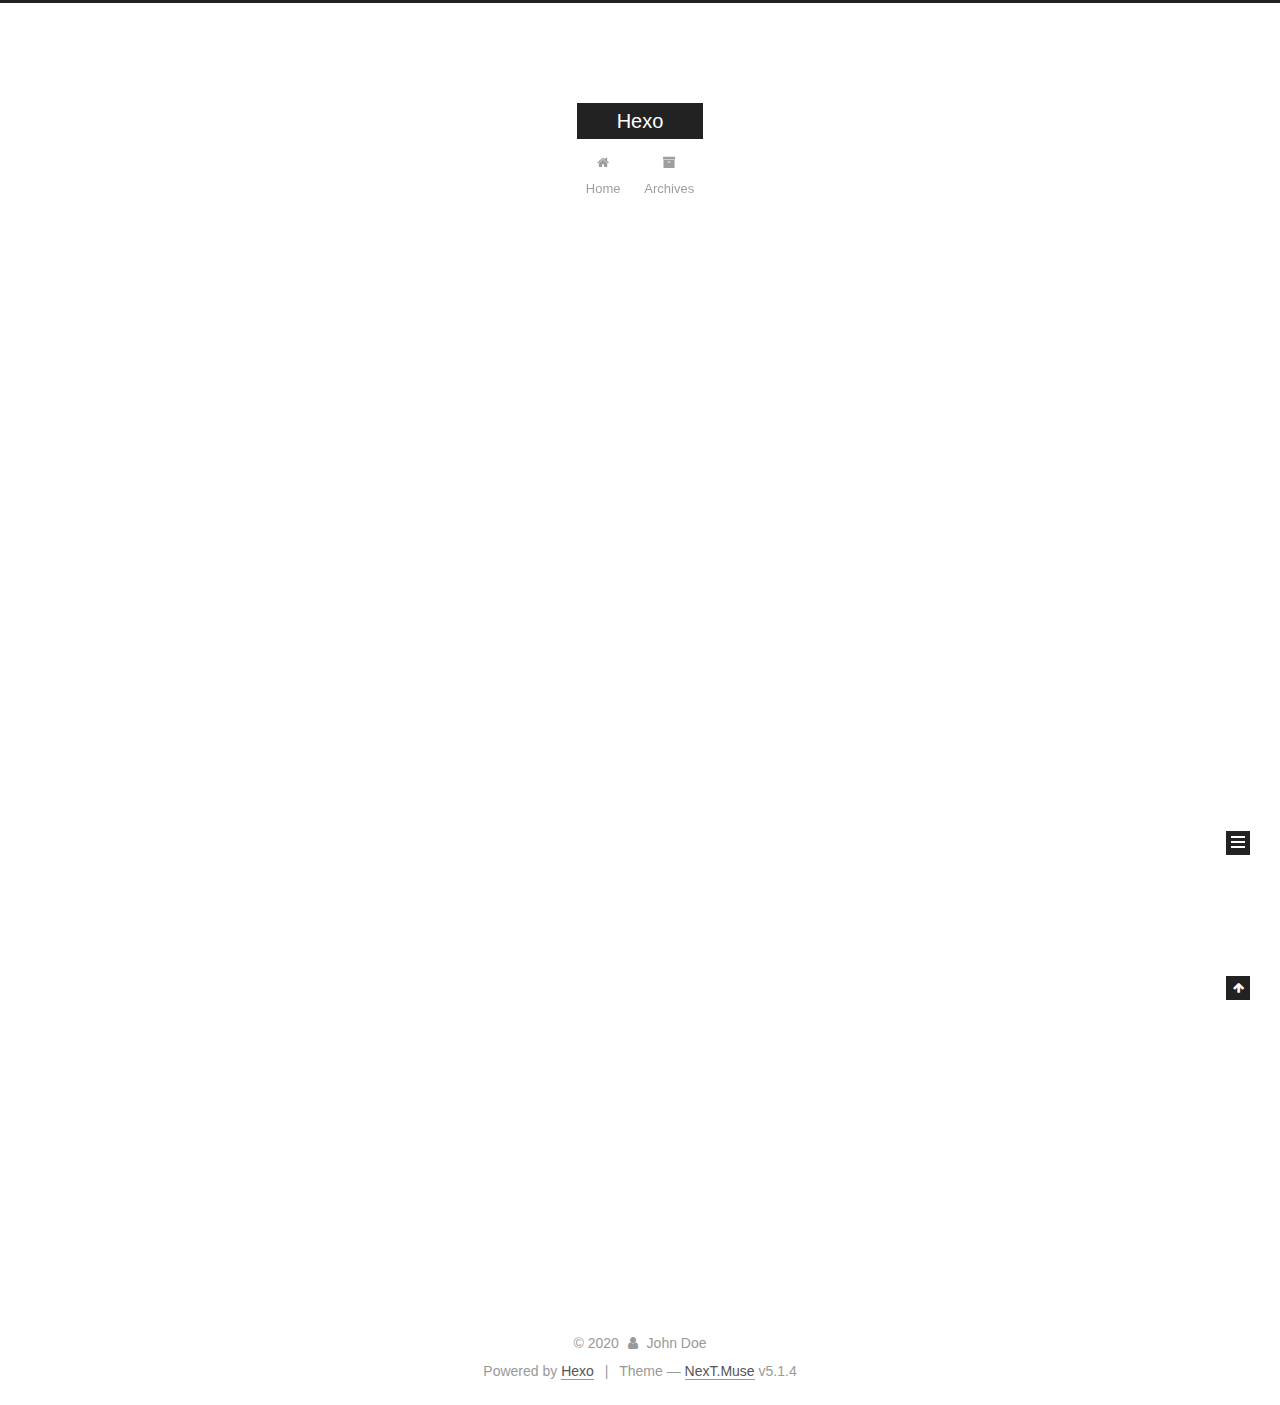
==== index.html @ 18146fee "Site updated: 2020-02-07 16:08:58" ====
<!DOCTYPE html>



  


<html class="theme-next muse use-motion" lang="en">
<head>
  <meta charset="UTF-8"/>
<meta http-equiv="X-UA-Compatible" content="IE=edge" />
<meta name="viewport" content="width=device-width, initial-scale=1, maximum-scale=1"/>
<meta name="theme-color" content="#222">









<meta http-equiv="Cache-Control" content="no-transform" />
<meta http-equiv="Cache-Control" content="no-siteapp" />
















  
  
  <link href="/lib/fancybox/source/jquery.fancybox.css?v=2.1.5" rel="stylesheet" type="text/css" />







<link href="/lib/font-awesome/css/font-awesome.min.css?v=4.6.2" rel="stylesheet" type="text/css" />

<link href="/css/main.css?v=5.1.4" rel="stylesheet" type="text/css" />


  <link rel="apple-touch-icon" sizes="180x180" href="/images/apple-touch-icon-next.png?v=5.1.4">


  <link rel="icon" type="image/png" sizes="32x32" href="/images/favicon-32x32-next.png?v=5.1.4">


  <link rel="icon" type="image/png" sizes="16x16" href="/images/favicon-16x16-next.png?v=5.1.4">


  <link rel="mask-icon" href="/images/logo.svg?v=5.1.4" color="#222">





  <meta name="keywords" content="Hexo, NexT" />










<meta property="og:type" content="website">
<meta property="og:title" content="Hexo">
<meta property="og:url" content="http://yoursite.com/index.html">
<meta property="og:site_name" content="Hexo">
<meta property="og:locale" content="en_US">
<meta property="article:author" content="John Doe">
<meta name="twitter:card" content="summary">



<script type="text/javascript" id="hexo.configurations">
  var NexT = window.NexT || {};
  var CONFIG = {
    root: '/',
    scheme: 'Muse',
    version: '5.1.4',
    sidebar: {"position":"left","display":"post","offset":12,"b2t":false,"scrollpercent":false,"onmobile":false},
    fancybox: true,
    tabs: true,
    motion: {"enable":true,"async":false,"transition":{"post_block":"fadeIn","post_header":"slideDownIn","post_body":"slideDownIn","coll_header":"slideLeftIn","sidebar":"slideUpIn"}},
    duoshuo: {
      userId: '0',
      author: 'Author'
    },
    algolia: {
      applicationID: '',
      apiKey: '',
      indexName: '',
      hits: {"per_page":10},
      labels: {"input_placeholder":"Search for Posts","hits_empty":"We didn't find any results for the search: ${query}","hits_stats":"${hits} results found in ${time} ms"}
    }
  };
</script>



  <link rel="canonical" href="http://yoursite.com/"/>





  <title>Hexo</title>
  








<meta name="generator" content="Hexo 4.2.0"></head>

<body itemscope itemtype="http://schema.org/WebPage" lang="en">

  
  
    
  

  <div class="container sidebar-position-left 
  page-home">
    <div class="headband"></div>

    <header id="header" class="header" itemscope itemtype="http://schema.org/WPHeader">
      <div class="header-inner"><div class="site-brand-wrapper">
  <div class="site-meta ">
    

    <div class="custom-logo-site-title">
      <a href="/"  class="brand" rel="start">
        <span class="logo-line-before"><i></i></span>
        <span class="site-title">Hexo</span>
        <span class="logo-line-after"><i></i></span>
      </a>
    </div>
      
        <p class="site-subtitle"></p>
      
  </div>

  <div class="site-nav-toggle">
    <button>
      <span class="btn-bar"></span>
      <span class="btn-bar"></span>
      <span class="btn-bar"></span>
    </button>
  </div>
</div>

<nav class="site-nav">
  

  
    <ul id="menu" class="menu">
      
        
        <li class="menu-item menu-item-home">
          <a href="/%20" rel="section">
            
              <i class="menu-item-icon fa fa-fw fa-home"></i> <br />
            
            Home
          </a>
        </li>
      
        
        <li class="menu-item menu-item-archives">
          <a href="/archives/%20" rel="section">
            
              <i class="menu-item-icon fa fa-fw fa-archive"></i> <br />
            
            Archives
          </a>
        </li>
      

      
    </ul>
  

  
</nav>



 </div>
    </header>

    <main id="main" class="main">
      <div class="main-inner">
        <div class="content-wrap">
          <div id="content" class="content">
            
  <section id="posts" class="posts-expand">
    
      

  

  
  
  

  <article class="post post-type-normal" itemscope itemtype="http://schema.org/Article">
  
  
  
  <div class="post-block">
    <link itemprop="mainEntityOfPage" href="http://yoursite.com/2020/02/07/hello-world/">

    <span hidden itemprop="author" itemscope itemtype="http://schema.org/Person">
      <meta itemprop="name" content="John Doe">
      <meta itemprop="description" content="">
      <meta itemprop="image" content="/images/avatar.gif">
    </span>

    <span hidden itemprop="publisher" itemscope itemtype="http://schema.org/Organization">
      <meta itemprop="name" content="Hexo">
    </span>

    
      <header class="post-header">

        
        
          <h1 class="post-title" itemprop="name headline">
                
                <a class="post-title-link" href="/2020/02/07/hello-world/" itemprop="url">Hello World</a></h1>
        

        <div class="post-meta">
          <span class="post-time">
            
              <span class="post-meta-item-icon">
                <i class="fa fa-calendar-o"></i>
              </span>
              
                <span class="post-meta-item-text">Posted on</span>
              
              <time title="Post created" itemprop="dateCreated datePublished" datetime="2020-02-07T15:46:37+08:00">
                2020-02-07
              </time>
            

            

            
          </span>

          

          
            
          

          
          

          

          

          

        </div>
      </header>
    

    
    
    
    <div class="post-body" itemprop="articleBody">

      
      

      
        
          
            <p>Welcome to <a href="https://hexo.io/" target="_blank" rel="noopener">Hexo</a>! This is your very first post. Check <a href="https://hexo.io/docs/" target="_blank" rel="noopener">documentation</a> for more info. If you get any problems when using Hexo, you can find the answer in <a href="https://hexo.io/docs/troubleshooting.html" target="_blank" rel="noopener">troubleshooting</a> or you can ask me on <a href="https://github.com/hexojs/hexo/issues" target="_blank" rel="noopener">GitHub</a>.</p>
<h2 id="Quick-Start"><a href="#Quick-Start" class="headerlink" title="Quick Start"></a>Quick Start</h2><h3 id="Create-a-new-post"><a href="#Create-a-new-post" class="headerlink" title="Create a new post"></a>Create a new post</h3><figure class="highlight bash"><table><tr><td class="gutter"><pre><span class="line">1</span><br></pre></td><td class="code"><pre><span class="line">$ hexo new <span class="string">"My New Post"</span></span><br></pre></td></tr></table></figure>

<p>More info: <a href="https://hexo.io/docs/writing.html" target="_blank" rel="noopener">Writing</a></p>
<h3 id="Run-server"><a href="#Run-server" class="headerlink" title="Run server"></a>Run server</h3><figure class="highlight bash"><table><tr><td class="gutter"><pre><span class="line">1</span><br></pre></td><td class="code"><pre><span class="line">$ hexo server</span><br></pre></td></tr></table></figure>

<p>More info: <a href="https://hexo.io/docs/server.html" target="_blank" rel="noopener">Server</a></p>
<h3 id="Generate-static-files"><a href="#Generate-static-files" class="headerlink" title="Generate static files"></a>Generate static files</h3><figure class="highlight bash"><table><tr><td class="gutter"><pre><span class="line">1</span><br></pre></td><td class="code"><pre><span class="line">$ hexo generate</span><br></pre></td></tr></table></figure>

<p>More info: <a href="https://hexo.io/docs/generating.html" target="_blank" rel="noopener">Generating</a></p>
<h3 id="Deploy-to-remote-sites"><a href="#Deploy-to-remote-sites" class="headerlink" title="Deploy to remote sites"></a>Deploy to remote sites</h3><figure class="highlight bash"><table><tr><td class="gutter"><pre><span class="line">1</span><br></pre></td><td class="code"><pre><span class="line">$ hexo deploy</span><br></pre></td></tr></table></figure>

<p>More info: <a href="https://hexo.io/docs/one-command-deployment.html" target="_blank" rel="noopener">Deployment</a></p>

          
        
      
    </div>
    
    
    

    

    

    

    <footer class="post-footer">
      

      

      

      
      
        <div class="post-eof"></div>
      
    </footer>
  </div>
  
  
  
  </article>


    
  </section>

  


          </div>
          


          

        </div>
        
          
  
  <div class="sidebar-toggle">
    <div class="sidebar-toggle-line-wrap">
      <span class="sidebar-toggle-line sidebar-toggle-line-first"></span>
      <span class="sidebar-toggle-line sidebar-toggle-line-middle"></span>
      <span class="sidebar-toggle-line sidebar-toggle-line-last"></span>
    </div>
  </div>

  <aside id="sidebar" class="sidebar">
    
    <div class="sidebar-inner">

      

      

      <section class="site-overview-wrap sidebar-panel sidebar-panel-active">
        <div class="site-overview">
          <div class="site-author motion-element" itemprop="author" itemscope itemtype="http://schema.org/Person">
            
              <p class="site-author-name" itemprop="name">John Doe</p>
              <p class="site-description motion-element" itemprop="description"></p>
          </div>

          <nav class="site-state motion-element">

            
              <div class="site-state-item site-state-posts">
              
                <a href="/archives/%20%7C%7C%20archive">
              
                  <span class="site-state-item-count">1</span>
                  <span class="site-state-item-name">posts</span>
                </a>
              </div>
            

            

            

          </nav>

          

          

          
          

          
          

          

        </div>
      </section>

      

      

    </div>
  </aside>


        
      </div>
    </main>

    <footer id="footer" class="footer">
      <div class="footer-inner">
        <div class="copyright">&copy; <span itemprop="copyrightYear">2020</span>
  <span class="with-love">
    <i class="fa fa-user"></i>
  </span>
  <span class="author" itemprop="copyrightHolder">John Doe</span>

  
</div>


  <div class="powered-by">Powered by <a class="theme-link" target="_blank" href="https://hexo.io">Hexo</a></div>



  <span class="post-meta-divider">|</span>



  <div class="theme-info">Theme &mdash; <a class="theme-link" target="_blank" href="https://github.com/iissnan/hexo-theme-next">NexT.Muse</a> v5.1.4</div>




        







        
      </div>
    </footer>

    
      <div class="back-to-top">
        <i class="fa fa-arrow-up"></i>
        
      </div>
    

    

  </div>

  

<script type="text/javascript">
  if (Object.prototype.toString.call(window.Promise) !== '[object Function]') {
    window.Promise = null;
  }
</script>









  












  
  
    <script type="text/javascript" src="/lib/jquery/index.js?v=2.1.3"></script>
  

  
  
    <script type="text/javascript" src="/lib/fastclick/lib/fastclick.min.js?v=1.0.6"></script>
  

  
  
    <script type="text/javascript" src="/lib/jquery_lazyload/jquery.lazyload.js?v=1.9.7"></script>
  

  
  
    <script type="text/javascript" src="/lib/velocity/velocity.min.js?v=1.2.1"></script>
  

  
  
    <script type="text/javascript" src="/lib/velocity/velocity.ui.min.js?v=1.2.1"></script>
  

  
  
    <script type="text/javascript" src="/lib/fancybox/source/jquery.fancybox.pack.js?v=2.1.5"></script>
  


  


  <script type="text/javascript" src="/js/src/utils.js?v=5.1.4"></script>

  <script type="text/javascript" src="/js/src/motion.js?v=5.1.4"></script>



  
  

  

  


  <script type="text/javascript" src="/js/src/bootstrap.js?v=5.1.4"></script>



  


  




	





  





  












  





  

  

  

  
  

  

  

  

</body>
</html>
---- css/main.css ----
/* normalize.css v3.0.2 | MIT License | git.io/normalize */
html {
  font-family: sans-serif; /* 1 */
  -ms-text-size-adjust: 100%; /* 2 */
  -webkit-text-size-adjust: 100%; /* 2 */
}
body {
  margin: 0;
}
article,
aside,
details,
figcaption,
figure,
footer,
header,
hgroup,
main,
menu,
nav,
section,
summary {
  display: block;
}
audio,
canvas,
progress,
video {
  display: inline-block; /* 1 */
  vertical-align: baseline; /* 2 */
}
audio:not([controls]) {
  display: none;
  height: 0;
}
[hidden],
template {
  display: none;
}
a {
  background-color: transparent;
}
a:active,
a:hover {
  outline: 0;
}
abbr[title] {
  border-bottom: 1px dotted;
}
b,
strong {
  font-weight: bold;
}
dfn {
  font-style: italic;
}
h1 {
  font-size: 2em;
  margin: 0.67em 0;
}
mark {
  background: #ff0;
  color: #000;
}
small {
  font-size: 80%;
}
sub,
sup {
  font-size: 75%;
  line-height: 0;
  position: relative;
  vertical-align: baseline;
}
sup {
  top: -0.5em;
}
sub {
  bottom: -0.25em;
}
img {
  border: 0;
}
svg:not(:root) {
  overflow: hidden;
}
figure {
  margin: 1em 40px;
}
hr {
  -moz-box-sizing: content-box;
  box-sizing: content-box;
  height: 0;
}
pre {
  overflow: auto;
}
code,
kbd,
pre,
samp {
  font-family: monospace, monospace;
  font-size: 1em;
}
button,
input,
optgroup,
select,
textarea {
  color: inherit; /* 1 */
  font: inherit; /* 2 */
  margin: 0; /* 3 */
}
button {
  overflow: visible;
}
button,
select {
  text-transform: none;
}
button,
html input[type="button"],
input[type="reset"],
input[type="submit"] {
  -webkit-appearance: button; /* 2 */
  cursor: pointer; /* 3 */
}
button[disabled],
html input[disabled] {
  cursor: default;
}
button::-moz-focus-inner,
input::-moz-focus-inner {
  border: 0;
  padding: 0;
}
input {
  line-height: normal;
}
input[type="checkbox"],
input[type="radio"] {
  box-sizing: border-box; /* 1 */
  padding: 0; /* 2 */
}
input[type="number"]::-webkit-inner-spin-button,
input[type="number"]::-webkit-outer-spin-button {
  height: auto;
}
input[type="search"] {
  -webkit-appearance: textfield; /* 1 */
  -moz-box-sizing: content-box;
  -webkit-box-sizing: content-box; /* 2 */
  box-sizing: content-box;
}
input[type="search"]::-webkit-search-cancel-button,
input[type="search"]::-webkit-search-decoration {
  -webkit-appearance: none;
}
fieldset {
  border: 1px solid #c0c0c0;
  margin: 0 2px;
  padding: 0.35em 0.625em 0.75em;
}
legend {
  border: 0; /* 1 */
  padding: 0; /* 2 */
}
textarea {
  overflow: auto;
}
optgroup {
  font-weight: bold;
}
table {
  border-collapse: collapse;
  border-spacing: 0;
}
td,
th {
  padding: 0;
}
::selection {
  background: #262a30;
  color: #fff;
}
body {
  position: relative;
  font-family: 'Lato', "PingFang SC", "Microsoft YaHei", sans-serif;
  font-size: 14px;
  line-height: 2;
  color: #555;
  background: #fff;
}
@media (max-width: 767px) {
  body {
    padding-right: 0 !important;
  }
}
@media (min-width: 768px) and (max-width: 991px) {
  body {
    padding-right: 0 !important;
  }
}
@media (min-width: 1600px) {
  body {
    font-size: 16px;
  }
}
h1,
h2,
h3,
h4,
h5,
h6 {
  margin: 0;
  padding: 0;
  font-weight: bold;
  line-height: 1.5;
  font-family: 'Lato', "PingFang SC", "Microsoft YaHei", sans-serif;
}
h2,
h3,
h4,
h5,
h6 {
  margin: 20px 0 15px;
}
h1 {
  font-size: 22px;
}
@media (max-width: 767px) {
  h1 {
    font-size: 18px;
  }
}
h2 {
  font-size: 20px;
}
@media (max-width: 767px) {
  h2 {
    font-size: 16px;
  }
}
h3 {
  font-size: 18px;
}
@media (max-width: 767px) {
  h3 {
    font-size: 14px;
  }
}
h4 {
  font-size: 16px;
}
@media (max-width: 767px) {
  h4 {
    font-size: 12px;
  }
}
h5 {
  font-size: 14px;
}
@media (max-width: 767px) {
  h5 {
    font-size: 10px;
  }
}
h6 {
  font-size: 12px;
}
@media (max-width: 767px) {
  h6 {
    font-size: 8px;
  }
}
p {
  margin: 0 0 20px 0;
}
a {
  color: #555;
  text-decoration: none;
  outline: none;
  border-bottom: 1px solid #999;
  word-wrap: break-word;
}
a:hover {
  color: #222;
  border-bottom-color: #222;
}
blockquote {
  margin: 0;
  padding: 0;
}
img {
  display: block;
  margin: auto;
  max-width: 100%;
  height: auto;
}
hr {
  margin: 40px 0;
  height: 3px;
  border: none;
  background-color: #ddd;
  background-image: repeating-linear-gradient(-45deg, #fff, #fff 4px, transparent 4px, transparent 8px);
}
blockquote {
  padding: 0 15px;
  color: #666;
  border-left: 4px solid #ddd;
}
blockquote cite::before {
  content: "-";
  padding: 0 5px;
}
dt {
  font-weight: 700;
}
dd {
  margin: 0;
  padding: 0;
}
kbd {
  border: 1px solid #ccc;
  border-radius: 0.2em;
  box-shadow: 0.1em 0.1em 0.2em rgba(0,0,0,0.1);
  background-color: #f9f9f9;
  font-family: inherit;
  background-image: -webkit-linear-gradient(top, #eee, #fff, #eee);
  padding: 0.1em 0.3em;
  white-space: nowrap;
}
.text-left {
  text-align: left;
}
.text-center {
  text-align: center;
}
.text-right {
  text-align: right;
}
.text-justify {
  text-align: justify;
}
.text-nowrap {
  white-space: nowrap;
}
.text-lowercase {
  text-transform: lowercase;
}
.text-uppercase {
  text-transform: uppercase;
}
.text-capitalize {
  text-transform: capitalize;
}
.center-block {
  display: block;
  margin-left: auto;
  margin-right: auto;
}
.clearfix:before,
.clearfix:after {
  content: " ";
  display: table;
}
.clearfix:after {
  clear: both;
}
.pullquote {
  width: 45%;
}
.pullquote.left {
  float: left;
  margin-left: 5px;
  margin-right: 10px;
}
.pullquote.right {
  float: right;
  margin-left: 10px;
  margin-right: 5px;
}
.affix.affix.affix {
  position: fixed;
}
.translation {
  margin-top: -20px;
  font-size: 14px;
  color: #999;
}
.scrollbar-measure {
  width: 100px;
  height: 100px;
  overflow: scroll;
  position: absolute;
  top: -9999px;
}
.use-motion .motion-element {
  opacity: 0;
}
table {
  margin: 20px 0;
  width: 100%;
  border-collapse: collapse;
  border-spacing: 0;
  border: 1px solid #ddd;
  font-size: 14px;
  table-layout: fixed;
  word-wrap: break-all;
}
table>tbody>tr:nth-of-type(odd) {
  background-color: #f9f9f9;
}
table>tbody>tr:hover {
  background-color: #f5f5f5;
}
caption,
th,
td {
  padding: 8px;
  text-align: left;
  vertical-align: middle;
  font-weight: normal;
}
th,
td {
  border-bottom: 3px solid #ddd;
  border-right: 1px solid #eee;
}
th {
  padding-bottom: 10px;
  font-weight: 700;
}
td {
  border-bottom-width: 1px;
}
html,
body {
  height: 100%;
}
.container {
  position: relative;
  min-height: 100%;
}
.header-inner {
  margin: 0 auto;
  padding: 100px 0 70px;
  width: 700px;
}
@media (min-width: 1600px) {
  .container .header-inner {
    width: 900px;
  }
}
.main {
  padding-bottom: 150px;
}
.main-inner {
  margin: 0 auto;
  width: 700px;
}
@media (min-width: 1600px) {
  .container .main-inner {
    width: 900px;
  }
}
.footer {
  position: absolute;
  left: 0;
  bottom: 0;
  width: 100%;
  min-height: 50px;
}
.footer-inner {
  box-sizing: border-box;
  margin: 20px auto;
  width: 700px;
}
@media (min-width: 1600px) {
  .container .footer-inner {
    width: 900px;
  }
}
pre,
.highlight {
  overflow: auto;
  margin: 20px 0;
  padding: 0;
  font-size: 13px;
  color: #4d4d4c;
  background: #f7f7f7;
  line-height: 1.6;
}
pre,
code {
  font-family: consolas, Menlo, "PingFang SC", "Microsoft YaHei", monospace;
}
code {
  padding: 2px 4px;
  word-wrap: break-word;
  color: #555;
  background: #eee;
  border-radius: 3px;
  font-size: 13px;
}
pre {
  padding: 10px;
}
pre code {
  padding: 0;
  color: #4d4d4c;
  background: none;
  text-shadow: none;
}
.highlight {
  border-radius: 1px;
}
.highlight pre {
  border: none;
  margin: 0;
  padding: 10px 0;
}
.highlight table {
  margin: 0;
  width: auto;
  border: none;
}
.highlight td {
  border: none;
  padding: 0;
}
.highlight figcaption {
  font-size: 1em;
  color: #4d4d4c;
  line-height: 1em;
  margin-bottom: 1em;
}
.highlight figcaption:before,
.highlight figcaption:after {
  content: " ";
  display: table;
}
.highlight figcaption:after {
  clear: both;
}
.highlight figcaption a {
  float: right;
  color: #4d4d4c;
}
.highlight figcaption a:hover {
  border-bottom-color: #4d4d4c;
}
.highlight .gutter pre {
  padding-left: 10px;
  padding-right: 10px;
  color: #869194;
  text-align: right;
  background-color: #eff2f3;
}
.highlight .code pre {
  width: 100%;
  padding-left: 10px;
  padding-right: 10px;
  background-color: #f7f7f7;
}
.highlight .line {
  height: 20px;
}
.gutter {
  -webkit-user-select: none;
  -moz-user-select: none;
  -ms-user-select: none;
  user-select: none;
}
.gist table {
  width: auto;
}
.gist table td {
  border: none;
}
pre .deletion {
  background: #fdd;
}
pre .addition {
  background: #dfd;
}
pre .meta {
  color: #8959a8;
}
pre .comment {
  color: #8e908c;
}
pre .variable,
pre .attribute,
pre .tag,
pre .regexp,
pre .ruby .constant,
pre .xml .tag .title,
pre .xml .pi,
pre .xml .doctype,
pre .html .doctype,
pre .css .id,
pre .css .class,
pre .css .pseudo {
  color: #c82829;
}
pre .number,
pre .preprocessor,
pre .built_in,
pre .literal,
pre .params,
pre .constant,
pre .command {
  color: #f5871f;
}
pre .ruby .class .title,
pre .css .rules .attribute,
pre .string,
pre .value,
pre .inheritance,
pre .header,
pre .ruby .symbol,
pre .xml .cdata,
pre .special,
pre .number,
pre .formula {
  color: #718c00;
}
pre .title,
pre .css .hexcolor {
  color: #3e999f;
}
pre .function,
pre .python .decorator,
pre .python .title,
pre .ruby .function .title,
pre .ruby .title .keyword,
pre .perl .sub,
pre .javascript .title,
pre .coffeescript .title {
  color: #4271ae;
}
pre .keyword,
pre .javascript .function {
  color: #8959a8;
}
.full-image.full-image.full-image.full-image {
  border: none;
  max-width: 100%;
  width: auto;
  margin: 20px auto 25px;
}
@media (min-width: 992px) {
  .full-image.full-image.full-image.full-image {
    max-width: none;
    width: 110%;
    margin: 25px -5%;
  }
}
.blockquote-center,
.page-home .post-type-quote blockquote,
.page-post-detail .post-type-quote blockquote {
  position: relative;
  margin: 40px 0;
  padding: 0;
  border-left: none;
  text-align: center;
}
.blockquote-center::before,
.page-home .post-type-quote blockquote::before,
.page-post-detail .post-type-quote blockquote::before,
.blockquote-center::after,
.page-home .post-type-quote blockquote::after,
.page-post-detail .post-type-quote blockquote::after {
  position: absolute;
  content: ' ';
  display: block;
  width: 100%;
  height: 24px;
  opacity: 0.2;
  background-repeat: no-repeat;
  background-position: 0 -6px;
  background-size: 22px 22px;
}
.blockquote-center::before,
.page-home .post-type-quote blockquote::before,
.page-post-detail .post-type-quote blockquote::before {
  top: -20px;
  background-image: url("../images/quote-l.svg");
  border-top: 1px solid #ccc;
}
.blockquote-center::after,
.page-home .post-type-quote blockquote::after,
.page-post-detail .post-type-quote blockquote::after {
  bottom: -20px;
  background-image: url("../images/quote-r.svg");
  border-bottom: 1px solid #ccc;
  background-position: 100% 8px;
}
.blockquote-center p,
.page-home .post-type-quote blockquote p,
.page-post-detail .post-type-quote blockquote p,
.blockquote-center div,
.page-home .post-type-quote blockquote div,
.page-post-detail .post-type-quote blockquote div {
  text-align: center;
}
.post .post-body .group-picture img {
  box-sizing: border-box;
  padding: 0 3px;
  border: none;
}
.post .group-picture-row {
  overflow: hidden;
  margin-top: 6px;
}
.post .group-picture-row:first-child {
  margin-top: 0;
}
.post .group-picture-column {
  float: left;
}
.page-post-detail .post-body .group-picture-column {
  float: none;
  margin-top: 10px;
  width: auto !important;
}
.page-post-detail .post-body .group-picture-column img {
  margin: 0 auto;
}
.page-archive .group-picture-container {
  overflow: hidden;
}
.page-archive .group-picture-row {
  float: left;
}
.page-archive .group-picture-row:first-child {
  margin-top: 6px;
}
.page-archive .group-picture-column {
  max-width: 150px;
  max-height: 150px;
}
.post-body .note {
  position: relative;
  padding: 15px;
  margin-bottom: 20px;
  border: 1px solid #eee;
  border-left-width: 5px;
  border-radius: 3px;
}
.post-body .note h2,
.post-body .note h3,
.post-body .note h4,
.post-body .note h5,
.post-body .note h6 {
  margin-top: 0;
  margin-bottom: 0;
  border-bottom: initial;
  padding-top: 0 !important;
}
.post-body .note p:first-child,
.post-body .note ul:first-child,
.post-body .note ol:first-child,
.post-body .note table:first-child,
.post-body .note pre:first-child,
.post-body .note blockquote:first-child {
  margin-top: 0;
}
.post-body .note p:last-child,
.post-body .note ul:last-child,
.post-body .note ol:last-child,
.post-body .note table:last-child,
.post-body .note pre:last-child,
.post-body .note blockquote:last-child {
  margin-bottom: 0;
}
.post-body .note.default {
  border-left-color: #777;
}
.post-body .note.default h2,
.post-body .note.default h3,
.post-body .note.default h4,
.post-body .note.default h5,
.post-body .note.default h6 {
  color: #777;
}
.post-body .note.primary {
  border-left-color: #6f42c1;
}
.post-body .note.primary h2,
.post-body .note.primary h3,
.post-body .note.primary h4,
.post-body .note.primary h5,
.post-body .note.primary h6 {
  color: #6f42c1;
}
.post-body .note.info {
  border-left-color: #428bca;
}
.post-body .note.info h2,
.post-body .note.info h3,
.post-body .note.info h4,
.post-body .note.info h5,
.post-body .note.info h6 {
  color: #428bca;
}
.post-body .note.success {
  border-left-color: #5cb85c;
}
.post-body .note.success h2,
.post-body .note.success h3,
.post-body .note.success h4,
.post-body .note.success h5,
.post-body .note.success h6 {
  color: #5cb85c;
}
.post-body .note.warning {
  border-left-color: #f0ad4e;
}
.post-body .note.warning h2,
.post-body .note.warning h3,
.post-body .note.warning h4,
.post-body .note.warning h5,
.post-body .note.warning h6 {
  color: #f0ad4e;
}
.post-body .note.danger {
  border-left-color: #d9534f;
}
.post-body .note.danger h2,
.post-body .note.danger h3,
.post-body .note.danger h4,
.post-body .note.danger h5,
.post-body .note.danger h6 {
  color: #d9534f;
}
.post-body .label {
  display: inline;
  padding: 0 2px;
  white-space: nowrap;
}
.post-body .label.default {
  background-color: #f0f0f0;
}
.post-body .label.primary {
  background-color: #efe6f7;
}
.post-body .label.info {
  background-color: #e5f2f8;
}
.post-body .label.success {
  background-color: #e7f4e9;
}
.post-body .label.warning {
  background-color: #fcf6e1;
}
.post-body .label.danger {
  background-color: #fae8eb;
}
.post-body .tabs {
  position: relative;
  display: block;
  margin-bottom: 20px;
  padding-top: 10px;
}
.post-body .tabs ul.nav-tabs {
  margin: 0;
  padding: 0;
  display: flex;
  margin-bottom: -1px;
}
@media (max-width: 413px) {
  .post-body .tabs ul.nav-tabs {
    display: block;
    margin-bottom: 5px;
  }
}
.post-body .tabs ul.nav-tabs li.tab {
  list-style-type: none !important;
  margin: 0 0.25em 0 0;
  border-top: 3px solid transparent;
  border-left: 1px solid transparent;
  border-right: 1px solid transparent;
}
@media (max-width: 413px) {
  .post-body .tabs ul.nav-tabs li.tab {
    margin: initial;
    border-top: 1px solid transparent;
    border-left: 3px solid transparent;
    border-right: 1px solid transparent;
    border-bottom: 1px solid transparent;
  }
}
.post-body .tabs ul.nav-tabs li.tab a {
  outline: 0;
  border-bottom: initial;
  display: block;
  line-height: 1.8em;
  padding: 0.25em 0.75em;
  transition-duration: 0.2s;
  transition-timing-function: ease-out;
  transition-delay: 0s;
}
.post-body .tabs ul.nav-tabs li.tab a i {
  width: 1.285714285714286em;
}
.post-body .tabs ul.nav-tabs li.tab.active {
  border-top: 3px solid #fc6423;
  border-left: 1px solid #ddd;
  border-right: 1px solid #ddd;
  background-color: #fff;
}
@media (max-width: 413px) {
  .post-body .tabs ul.nav-tabs li.tab.active {
    border-top: 1px solid #ddd;
    border-left: 3px solid #fc6423;
    border-right: 1px solid #ddd;
    border-bottom: 1px solid #ddd;
  }
}
.post-body .tabs ul.nav-tabs li.tab.active a {
  cursor: default;
  color: #555;
}
.post-body .tabs .tab-content {
  background-color: #fff;
}
.post-body .tabs .tab-content .tab-pane {
  border: 1px solid #ddd;
  padding: 20px 20px 0 20px;
}
.post-body .tabs .tab-content .tab-pane:not(.active) {
  display: none !important;
}
.post-body .tabs .tab-content .tab-pane.active {
  display: block !important;
}
.btn {
  display: inline-block;
  padding: 0 20px;
  font-size: 14px;
  color: #fff;
  background: #222;
  border: 2px solid #222;
  text-decoration: none;
  border-radius: 0;
  transition-property: background-color;
  transition-duration: 0.2s;
  transition-timing-function: ease-in-out;
  transition-delay: 0s;
  line-height: 2;
}
.btn:hover {
  border-color: #222;
  color: #222;
  background: #fff;
}
.btn +.btn {
  margin: 0 0 8px 8px;
}
.btn .fa-fw {
  width: 1.285714285714286em;
  text-align: left;
}
.btn-bar {
  display: block;
  width: 22px;
  height: 2px;
  background: #555;
  border-radius: 1px;
}
.btn-bar+.btn-bar {
  margin-top: 4px;
}
.pagination {
  margin: 120px 0 40px;
  text-align: center;
  border-top: 1px solid #eee;
}
.page-number-basic,
.pagination .prev,
.pagination .next,
.pagination .page-number,
.pagination .space {
  display: inline-block;
  position: relative;
  top: -1px;
  margin: 0 10px;
  padding: 0 11px;
}
@media (max-width: 767px) {
  .page-number-basic,
  .pagination .prev,
  .pagination .next,
  .pagination .page-number,
  .pagination .space {
    margin: 0 5px;
  }
}
.pagination .prev,
.pagination .next,
.pagination .page-number {
  border-bottom: 0;
  border-top: 1px solid #eee;
  transition-property: border-color;
  transition-duration: 0.2s;
  transition-timing-function: ease-in-out;
  transition-delay: 0s;
}
.pagination .prev:hover,
.pagination .next:hover,
.pagination .page-number:hover {
  border-top-color: #222;
}
.pagination .space {
  padding: 0;
  margin: 0;
}
.pagination .prev {
  margin-left: 0;
}
.pagination .next {
  margin-right: 0;
}
.pagination .page-number.current {
  color: #fff;
  background: #ccc;
  border-top-color: #ccc;
}
@media (max-width: 767px) {
  .pagination {
    border-top: none;
  }
  .pagination .prev,
  .pagination .next,
  .pagination .page-number {
    margin-bottom: 10px;
    border-top: 0;
    border-bottom: 1px solid #eee;
    padding: 0 10px;
  }
  .pagination .prev:hover,
  .pagination .next:hover,
  .pagination .page-number:hover {
    border-bottom-color: #222;
  }
}
.comments {
  margin: 60px 20px 0;
}
.tag-cloud {
  text-align: center;
}
.tag-cloud a {
  display: inline-block;
  margin: 10px;
}
.back-to-top {
  box-sizing: border-box;
  position: fixed;
  bottom: -100px;
  right: 30px;
  z-index: 1050;
  padding: 0 6px;
  width: 24px;
  background: #222;
  font-size: 12px;
  opacity: 1;
  color: #fff;
  cursor: pointer;
  text-align: center;
  -webkit-transform: translateZ(0);
  transition-property: bottom;
  transition-duration: 0.2s;
  transition-timing-function: ease-in-out;
  transition-delay: 0s;
}
@media (min-width: 768px) and (max-width: 991px) {
  .back-to-top {
    display: none !important;
  }
}
@media (max-width: 767px) {
  .back-to-top {
    display: none !important;
  }
}
.back-to-top.back-to-top-on {
  bottom: 19px;
}
.header {
  background: transparent;
}
.header-inner {
  position: relative;
}
.headband {
  height: 3px;
  background: #222;
}
.site-meta {
  margin: 0;
  text-align: center;
}
@media (max-width: 767px) {
  .site-meta {
    text-align: center;
  }
}
.brand {
  position: relative;
  display: inline-block;
  padding: 0 40px;
  color: #fff;
  background: #222;
  border-bottom: none;
}
.brand:hover {
  color: #fff;
}
.logo {
  display: inline-block;
  margin-right: 5px;
  line-height: 36px;
  vertical-align: top;
}
.site-title {
  display: inline-block;
  vertical-align: top;
  line-height: 36px;
  font-size: 20px;
  font-weight: normal;
  font-family: 'Lato', "PingFang SC", "Microsoft YaHei", sans-serif;
}
.site-subtitle {
  margin-top: 10px;
  font-size: 13px;
  color: #999;
}
.use-motion .brand {
  opacity: 0;
}
.use-motion .logo,
.use-motion .site-title,
.use-motion .site-subtitle {
  opacity: 0;
  position: relative;
  top: -10px;
}
.site-nav-toggle {
  display: none;
  position: absolute;
  top: 10px;
  left: 10px;
}
@media (max-width: 767px) {
  .site-nav-toggle {
    display: block;
  }
}
.site-nav-toggle button {
  margin-top: 2px;
  padding: 9px 10px;
  background: transparent;
  border: none;
}
@media (max-width: 767px) {
  .site-nav {
    display: none;
    margin: 0 -10px;
    padding: 0 10px;
    clear: both;
    border-top: 1px solid #ddd;
  }
}
@media (min-width: 768px) and (max-width: 991px) {
  .site-nav {
    display: block !important;
  }
}
@media (min-width: 992px) {
  .site-nav {
    display: block !important;
  }
}
.menu {
  margin-top: 20px;
  padding-left: 0;
  text-align: center;
}
.menu .menu-item {
  display: inline-block;
  margin: 0 10px;
  list-style: none;
}
@media screen and (max-width: 767px) {
  .menu .menu-item {
    margin-top: 10px;
  }
}
.menu .menu-item a {
  display: block;
  font-size: 13px;
  line-height: inherit;
  border-bottom: 1px solid transparent;
  transition-property: border-color;
  transition-duration: 0.2s;
  transition-timing-function: ease-in-out;
  transition-delay: 0s;
}
.menu .menu-item a:hover {
  border-bottom-color: #222;
}
.menu .menu-item .fa {
  margin-right: 5px;
}
.use-motion .menu-item {
  opacity: 0;
}
.post-body {
  font-family: 'Lato', "PingFang SC", "Microsoft YaHei", sans-serif;
}
@media (max-width: 767px) {
  .post-body {
    word-break: break-word;
  }
}
.post-body .fancybox img {
  display: block !important;
  margin: 0 auto;
  cursor: pointer;
  cursor: zoom-in;
  cursor: -webkit-zoom-in;
}
.post-body .image-caption,
.post-body .figure .caption {
  margin: -20px auto 15px;
  text-align: center;
  font-size: 14px;
  color: #999;
  font-weight: bold;
  line-height: 1;
}
.post-sticky-flag {
  display: inline-block;
  font-size: 16px;
  -ms-transform: rotate(30deg);
  -webkit-transform: rotate(30deg);
  -moz-transform: rotate(30deg);
  -ms-transform: rotate(30deg);
  -o-transform: rotate(30deg);
  transform: rotate(30deg);
}
.use-motion .post-block,
.use-motion .pagination,
.use-motion .comments {
  opacity: 0;
}
.use-motion .post-header {
  opacity: 0;
}
.use-motion .post-body {
  opacity: 0;
}
.use-motion .collection-title {
  opacity: 0;
}
.posts-expand {
  padding-top: 40px;
}
@media (max-width: 767px) {
  .posts-expand {
    margin: 0 20px;
  }
  .post-body pre .gutter pre {
    padding-right: 10px;
  }
  .post-body .highlight {
    margin-left: 0px;
    margin-right: 0px;
    padding: 0;
  }
  .post-body .highlight .gutter pre {
    padding-right: 10px;
  }
}
@media (min-width: 992px) {
  .posts-expand .post-body {
    text-align: justify;
  }
}
.posts-expand .post-body h2,
.posts-expand .post-body h3,
.posts-expand .post-body h4,
.posts-expand .post-body h5,
.posts-expand .post-body h6 {
  padding-top: 10px;
}
.posts-expand .post-body h2 .header-anchor,
.posts-expand .post-body h3 .header-anchor,
.posts-expand .post-body h4 .header-anchor,
.posts-expand .post-body h5 .header-anchor,
.posts-expand .post-body h6 .header-anchor {
  float: right;
  margin-left: 10px;
  color: #ccc;
  border-bottom-style: none;
  visibility: hidden;
}
.posts-expand .post-body h2 .header-anchor:hover,
.posts-expand .post-body h3 .header-anchor:hover,
.posts-expand .post-body h4 .header-anchor:hover,
.posts-expand .post-body h5 .header-anchor:hover,
.posts-expand .post-body h6 .header-anchor:hover {
  color: inherit;
}
.posts-expand .post-body h2:hover .header-anchor,
.posts-expand .post-body h3:hover .header-anchor,
.posts-expand .post-body h4:hover .header-anchor,
.posts-expand .post-body h5:hover .header-anchor,
.posts-expand .post-body h6:hover .header-anchor {
  visibility: visible;
}
.posts-expand .post-body ul li {
  list-style: circle;
}
.posts-expand .post-body img {
  box-sizing: border-box;
  margin: auto;
  padding: 3px;
  border: 1px solid #ddd;
}
.posts-expand .post-body .fancybox img {
  margin: 0 auto 25px;
}
@media (max-width: 767px) {
  .posts-collapse {
    margin: 0 20px;
  }
  .posts-collapse .post-title,
  .posts-collapse .post-meta {
    display: block;
    width: auto;
    text-align: left;
  }
}
.posts-collapse {
  position: relative;
  z-index: 1010;
  margin-left: 55px;
}
.posts-collapse::after {
  content: " ";
  position: absolute;
  top: 20px;
  left: 0;
  margin-left: -2px;
  width: 4px;
  height: 100%;
  background: #f5f5f5;
  z-index: -1;
}
@media (max-width: 767px) {
  .posts-collapse {
    margin: 0 20px;
  }
}
.posts-collapse .collection-title {
  position: relative;
  margin: 60px 0;
}
.posts-collapse .collection-title h1,
.posts-collapse .collection-title h2 {
  margin-left: 20px;
}
.posts-collapse .collection-title small {
  color: #bbb;
  margin-left: 5px;
}
.posts-collapse .collection-title::before {
  content: " ";
  position: absolute;
  left: 0;
  top: 50%;
  margin-left: -4px;
  margin-top: -4px;
  width: 8px;
  height: 8px;
  background: #bbb;
  border-radius: 50%;
}
.posts-collapse .post {
  margin: 30px 0;
}
.posts-collapse .post-header {
  position: relative;
  transition-duration: 0.2s;
  transition-timing-function: ease-in-out;
  transition-delay: 0s;
  transition-property: border;
  border-bottom: 1px dashed #ccc;
}
.posts-collapse .post-header::before {
  content: " ";
  position: absolute;
  left: 0;
  top: 12px;
  width: 6px;
  height: 6px;
  margin-left: -4px;
  background: #bbb;
  border-radius: 50%;
  border: 1px solid #fff;
  transition-duration: 0.2s;
  transition-timing-function: ease-in-out;
  transition-delay: 0s;
  transition-property: background;
}
.posts-collapse .post-header:hover {
  border-bottom-color: #666;
}
.posts-collapse .post-header:hover::before {
  background: #222;
}
.posts-collapse .post-meta {
  position: absolute;
  font-size: 12px;
  left: 20px;
  top: 5px;
}
.posts-collapse .post-comments-count {
  display: none;
}
.posts-collapse .post-title {
  margin-left: 60px;
  font-size: 16px;
  font-weight: normal;
  line-height: inherit;
}
.posts-collapse .post-title::after {
  margin-left: 3px;
  opacity: 0.6;
}
.posts-collapse .post-title a {
  color: #666;
  border-bottom: none;
}
.page-home .post-type-quote .post-header,
.page-post-detail .post-type-quote .post-header,
.page-home .post-type-quote .post-tags,
.page-post-detail .post-type-quote .post-tags {
  display: none;
}
.posts-expand .post-title {
  text-align: center;
  word-break: break-word;
  font-weight: 400;
}
.posts-expand .post-title-link {
  display: inline-block;
  position: relative;
  color: #555;
  border-bottom: none;
  line-height: 1.2;
  vertical-align: top;
}
.posts-expand .post-title-link::before {
  content: "";
  position: absolute;
  width: 100%;
  height: 2px;
  bottom: 0;
  left: 0;
  background-color: #000;
  visibility: hidden;
  -webkit-transform: scaleX(0);
  -moz-transform: scaleX(0);
  -ms-transform: scaleX(0);
  -o-transform: scaleX(0);
  transform: scaleX(0);
  transition-duration: 0.2s;
  transition-timing-function: ease-in-out;
  transition-delay: 0s;
}
.posts-expand .post-title-link:hover::before {
  visibility: visible;
  -webkit-transform: scaleX(1);
  -moz-transform: scaleX(1);
  -ms-transform: scaleX(1);
  -o-transform: scaleX(1);
  transform: scaleX(1);
}
.posts-expand .post-title-link .fa {
  font-size: 16px;
}
.posts-expand .post-meta {
  margin: 3px 0 60px 0;
  color: #999;
  font-family: 'Lato', "PingFang SC", "Microsoft YaHei", sans-serif;
  font-size: 12px;
  text-align: center;
}
.posts-expand .post-meta .post-category-list {
  display: inline-block;
  margin: 0;
  padding: 3px;
}
.posts-expand .post-meta .post-category-list-link {
  color: #999;
}
.posts-expand .post-meta .post-description {
  font-size: 14px;
  margin-top: 2px;
}
.post-meta-divider {
  margin: 0 0.5em;
}
.post-meta-item-icon {
  margin-right: 3px;
}
@media (min-width: 768px) and (max-width: 991px) {
  .post-meta-item-icon {
    display: inline-block;
  }
}
@media (max-width: 767px) {
  .post-meta-item-icon {
    display: inline-block;
  }
}
@media (min-width: 768px) and (max-width: 991px) {
  .post-meta-item-text {
    display: none;
  }
}
@media (max-width: 767px) {
  .post-meta-item-text {
    display: none;
  }
}
@media (max-width: 767px) {
  .posts-expand .post-comments-count {
    display: none;
  }
}
.post-button {
  margin-top: 40px;
}
.posts-expand .post-tags {
  margin-top: 40px;
  text-align: center;
}
.posts-expand .post-tags a {
  display: inline-block;
  margin-right: 10px;
  font-size: 13px;
}
.post-nav {
  display: table;
  margin-top: 15px;
  width: 100%;
  border-top: 1px solid #eee;
}
.post-nav-divider {
  display: table-cell;
  width: 10%;
}
.post-nav-item {
  display: table-cell;
  padding: 10px 0 0 0;
  width: 45%;
  vertical-align: top;
}
.post-nav-item a {
  position: relative;
  display: block;
  line-height: 25px;
  font-size: 14px;
  color: #555;
  border-bottom: none;
}
.post-nav-item a:hover {
  color: #222;
  border-bottom: none;
}
.post-nav-item a:active {
  top: 2px;
}
.post-nav-item .fa {
  position: absolute;
  top: 8px;
  left: 0;
  font-size: 12px;
}
.post-nav-next a {
  padding-left: 15px;
}
.post-nav-prev {
  text-align: right;
}
.post-nav-prev a {
  padding-right: 15px;
}
.post-nav-prev .fa {
  right: 0;
  left: auto;
}
.posts-expand .post-eof {
  display: block;
  margin: 80px auto 60px;
  width: 8%;
  height: 1px;
  background: #ccc;
  text-align: center;
}
.post:last-child .post-eof.post-eof.post-eof {
  display: none;
}
.post-gallery {
  display: table;
  table-layout: fixed;
  width: 100%;
  border-collapse: separate;
}
.post-gallery-row {
  display: table-row;
}
.post-gallery .post-gallery-img {
  display: table-cell;
  text-align: center;
  vertical-align: middle;
  border: none;
}
.post-gallery .post-gallery-img img {
  max-width: 100%;
  max-height: 100%;
  border: none;
}
.fancybox-close,
.fancybox-close:hover {
  border: none;
}
.rtl.post-body p,
.rtl.post-body a,
.rtl.post-body h1,
.rtl.post-body h2,
.rtl.post-body h3,
.rtl.post-body h4,
.rtl.post-body h5,
.rtl.post-body h6,
.rtl.post-body li,
.rtl.post-body ul,
.rtl.post-body ol {
  direction: rtl;
  font-family: UKIJ Ekran;
}
.rtl.post-title {
  font-family: UKIJ Ekran;
}
.sidebar {
  position: fixed;
  right: 0;
  top: 0;
  bottom: 0;
  width: 0;
  z-index: 1040;
  box-shadow: inset 0 2px 6px #000;
  background: #222;
  -webkit-transform: translateZ(0);
}
.sidebar a {
  color: #999;
  border-bottom-color: #555;
}
.sidebar a:hover {
  color: #eee;
}
@media (min-width: 768px) and (max-width: 991px) {
  .sidebar {
    display: none !important;
  }
}
@media (max-width: 767px) {
  .sidebar {
    display: none !important;
  }
}
.sidebar-inner {
  position: relative;
  padding: 20px 10px;
  color: #999;
  text-align: center;
}
.site-overview-wrap {
  overflow: hidden;
}
.site-overview {
  overflow-y: auto;
  overflow-x: hidden;
}
.sidebar-toggle {
  position: fixed;
  right: 30px;
  bottom: 45px;
  width: 14px;
  height: 14px;
  padding: 5px;
  background: #222;
  line-height: 0;
  z-index: 1050;
  cursor: pointer;
  -webkit-transform: translateZ(0);
}
@media (min-width: 768px) and (max-width: 991px) {
  .sidebar-toggle {
    display: none !important;
  }
}
@media (max-width: 767px) {
  .sidebar-toggle {
    display: none !important;
  }
}
.sidebar-toggle-line {
  position: relative;
  display: inline-block;
  vertical-align: top;
  height: 2px;
  width: 100%;
  background: #fff;
  margin-top: 3px;
}
.sidebar-toggle-line:first-child {
  margin-top: 0;
}
.site-author-image {
  display: block;
  margin: 0 auto;
  padding: 2px;
  max-width: 96px;
  height: auto;
  border: 2px solid #333;
}
.site-author-name {
  margin: 5px 0 0;
  text-align: center;
  color: #f5f5f5;
  font-weight: normal;
}
.site-description {
  margin-top: 5px;
  text-align: center;
  font-size: 14px;
  color: #999;
}
.site-state {
  overflow: hidden;
  line-height: 1.4;
  white-space: nowrap;
  text-align: center;
}
.site-state-item {
  display: inline-block;
  padding: 0 15px;
  border-left: 1px solid #333;
}
.site-state-item:first-child {
  border-left: none;
}
.site-state-item a {
  border-bottom: none;
}
.site-state-item-count {
  display: block;
  text-align: center;
  color: inherit;
  font-weight: 600;
  font-size: 18px;
}
.site-state-item-name {
  font-size: 13px;
  color: inherit;
}
.feed-link {
  margin-top: 20px;
}
.feed-link a {
  display: inline-block;
  padding: 0 15px;
  color: #fc6423;
  border: 1px solid #fc6423;
  border-radius: 4px;
}
.feed-link a i {
  color: #fc6423;
  font-size: 14px;
}
.feed-link a:hover {
  color: #fff;
  background: #fc6423;
}
.feed-link a:hover i {
  color: #fff;
}
.links-of-author {
  margin-top: 20px;
}
.links-of-author a {
  display: inline-block;
  vertical-align: middle;
  margin-right: 10px;
  margin-bottom: 10px;
  border-bottom-color: #555;
  font-size: 13px;
}
.links-of-author a:before {
  display: inline-block;
  vertical-align: middle;
  margin-right: 3px;
  content: " ";
  width: 4px;
  height: 4px;
  border-radius: 50%;
  background: #33ff63;
}
.links-of-blogroll {
  font-size: 13px;
}
.links-of-blogroll-title {
  margin-top: 20px;
  font-size: 14px;
  font-weight: 600;
}
.links-of-blogroll-list {
  margin: 0;
  padding: 0;
  list-style: none;
}
.links-of-blogroll-item {
  padding: 2px 10px;
}
.links-of-blogroll-item a {
  max-width: 280px;
  box-sizing: border-box;
  display: inline-block;
  overflow: hidden;
  white-space: nowrap;
  text-overflow: ellipsis;
}
.sidebar-nav {
  margin: 0 0 20px;
  padding-left: 0;
}
.sidebar-nav li {
  display: inline-block;
  cursor: pointer;
  border-bottom: 1px solid transparent;
  font-size: 14px;
  color: #555;
}
.sidebar-nav li:hover {
  color: #f5f5f5;
}
.page-post-detail .sidebar-nav-toc {
  padding: 0 5px;
}
.page-post-detail .sidebar-nav-overview {
  margin-left: 10px;
}
.sidebar-nav .sidebar-nav-active {
  color: #87daff;
  border-bottom-color: #87daff;
}
.sidebar-nav .sidebar-nav-active:hover {
  color: #87daff;
}
.sidebar-panel {
  display: none;
}
.sidebar-panel-active {
  display: block;
}
.post-toc-empty {
  font-size: 14px;
  color: #666;
}
.post-toc-wrap {
  overflow: hidden;
}
.post-toc {
  overflow: auto;
}
.post-toc ol {
  margin: 0;
  padding: 0 2px 5px 10px;
  text-align: left;
  list-style: none;
  font-size: 14px;
}
.post-toc ol > ol {
  padding-left: 0;
}
.post-toc ol a {
  transition-duration: 0.2s;
  transition-timing-function: ease-in-out;
  transition-delay: 0s;
  transition-property: all;
  color: #999;
  border-bottom-color: #555;
}
.post-toc ol a:hover {
  color: #ccc;
  border-bottom-color: #ccc;
}
.post-toc .nav-item {
  overflow: hidden;
  text-overflow: ellipsis;
  text-align: justify;
  white-space: nowrap;
  line-height: 1.8;
}
.post-toc .nav .nav-child {
  display: none;
}
.post-toc .nav .active > .nav-child {
  display: block;
}
.post-toc .nav .active-current > .nav-child {
  display: block;
}
.post-toc .nav .active-current > .nav-child > .nav-item {
  display: block;
}
.post-toc .nav .active > a {
  color: #87daff;
  border-bottom-color: #87daff;
}
.post-toc .nav .active-current > a {
  color: #87daff;
}
.post-toc .nav .active-current > a:hover {
  color: #87daff;
}
.footer {
  font-size: 14px;
  color: #999;
}
.footer img {
  border: none;
}
.footer-inner {
  text-align: center;
}
.with-love {
  display: inline-block;
  margin: 0 5px;
}
.powered-by,
.theme-info {
  display: inline-block;
}
.cc-license {
  margin-top: 10px;
  text-align: center;
}
.cc-license .cc-opacity {
  opacity: 0.7;
  border-bottom: none;
}
.cc-license .cc-opacity:hover {
  opacity: 0.9;
}
.cc-license img {
  display: inline-block;
}
.theme-next #ds-thread #ds-reset {
  color: #555;
}
.theme-next #ds-thread #ds-reset .ds-replybox {
  margin-bottom: 30px;
}
.theme-next #ds-thread #ds-reset .ds-replybox .ds-avatar,
.theme-next #ds-reset .ds-avatar img {
  box-shadow: none;
}
.theme-next #ds-thread #ds-reset .ds-textarea-wrapper {
  border-color: #c7d4e1;
  background: none;
  border-top-right-radius: 3px;
  border-top-left-radius: 3px;
}
.theme-next #ds-thread #ds-reset .ds-textarea-wrapper textarea {
  height: 60px;
}
.theme-next #ds-reset .ds-rounded-top {
  border-radius: 0;
}
.theme-next #ds-thread #ds-reset .ds-post-toolbar {
  box-sizing: border-box;
  border: 1px solid #c7d4e1;
  background: #f6f8fa;
}
.theme-next #ds-thread #ds-reset .ds-post-options {
  height: 40px;
  border: none;
  background: none;
}
.theme-next #ds-thread #ds-reset .ds-toolbar-buttons {
  top: 11px;
}
.theme-next #ds-thread #ds-reset .ds-sync {
  top: 5px;
}
.theme-next #ds-thread #ds-reset .ds-post-button {
  top: 4px;
  right: 5px;
  width: 90px;
  height: 30px;
  border: 1px solid #c5ced7;
  border-radius: 3px;
  background-image: linear-gradient(#fbfbfc, #f5f7f9);
  color: #60676d;
}
.theme-next #ds-thread #ds-reset .ds-post-button:hover {
  background-position: 0 -30px;
  color: #60676d;
}
.theme-next #ds-thread #ds-reset .ds-comments-info {
  padding: 10px 0;
}
.theme-next #ds-thread #ds-reset .ds-sort {
  display: none;
}
.theme-next #ds-thread #ds-reset li.ds-tab a.ds-current {
  border: none;
  background: #f6f8fa;
  color: #60676d;
}
.theme-next #ds-thread #ds-reset li.ds-tab a.ds-current:hover {
  background-color: #e9f0f7;
  color: #60676d;
}
.theme-next #ds-thread #ds-reset li.ds-tab a {
  border-radius: 2px;
  padding: 5px;
}
.theme-next #ds-thread #ds-reset .ds-login-buttons p {
  color: #999;
  line-height: 36px;
}
.theme-next #ds-thread #ds-reset .ds-login-buttons .ds-service-list li {
  height: 28px;
}
.theme-next #ds-thread #ds-reset .ds-service-list a {
  background: none;
  padding: 5px;
  border: 1px solid;
  border-radius: 3px;
  text-align: center;
}
.theme-next #ds-thread #ds-reset .ds-service-list a:hover {
  color: #fff;
  background: #666;
}
.theme-next #ds-thread #ds-reset .ds-service-list .ds-weibo {
  color: #fc9b00;
  border-color: #fc9b00;
}
.theme-next #ds-thread #ds-reset .ds-service-list .ds-weibo:hover {
  background: #fc9b00;
}
.theme-next #ds-thread #ds-reset .ds-service-list .ds-qq {
  color: #60a3ec;
  border-color: #60a3ec;
}
.theme-next #ds-thread #ds-reset .ds-service-list .ds-qq:hover {
  background: #60a3ec;
}
.theme-next #ds-thread #ds-reset .ds-service-list .ds-renren {
  color: #2e7ac4;
  border-color: #2e7ac4;
}
.theme-next #ds-thread #ds-reset .ds-service-list .ds-renren:hover {
  background: #2e7ac4;
}
.theme-next #ds-thread #ds-reset .ds-service-list .ds-douban {
  color: #37994c;
  border-color: #37994c;
}
.theme-next #ds-thread #ds-reset .ds-service-list .ds-douban:hover {
  background: #37994c;
}
.theme-next #ds-thread #ds-reset .ds-service-list .ds-kaixin {
  color: #fef20d;
  border-color: #fef20d;
}
.theme-next #ds-thread #ds-reset .ds-service-list .ds-kaixin:hover {
  background: #fef20d;
}
.theme-next #ds-thread #ds-reset .ds-service-list .ds-netease {
  color: #f00;
  border-color: #f00;
}
.theme-next #ds-thread #ds-reset .ds-service-list .ds-netease:hover {
  background: #f00;
}
.theme-next #ds-thread #ds-reset .ds-service-list .ds-sohu {
  color: #ffcb05;
  border-color: #ffcb05;
}
.theme-next #ds-thread #ds-reset .ds-service-list .ds-sohu:hover {
  background: #ffcb05;
}
.theme-next #ds-thread #ds-reset .ds-service-list .ds-baidu {
  color: #2831e0;
  border-color: #2831e0;
}
.theme-next #ds-thread #ds-reset .ds-service-list .ds-baidu:hover {
  background: #2831e0;
}
.theme-next #ds-thread #ds-reset .ds-service-list .ds-google {
  color: #166bec;
  border-color: #166bec;
}
.theme-next #ds-thread #ds-reset .ds-service-list .ds-google:hover {
  background: #166bec;
}
.theme-next #ds-thread #ds-reset .ds-service-list .ds-weixin {
  color: #00ce0d;
  border-color: #00ce0d;
}
.theme-next #ds-thread #ds-reset .ds-service-list .ds-weixin:hover {
  background: #00ce0d;
}
.theme-next #ds-thread #ds-reset .ds-service-list .ds-more-services {
  border: none;
}
.theme-next #ds-thread #ds-reset .ds-service-list .ds-more-services:hover {
  background: none;
}
.theme-next #ds-reset .duoshuo-ua-admin {
  display: inline-block;
  color: #f00;
}
.theme-next #ds-reset .duoshuo-ua-platform,
.theme-next #ds-reset .duoshuo-ua-browser {
  color: #ccc;
}
.theme-next #ds-reset .duoshuo-ua-platform .fa,
.theme-next #ds-reset .duoshuo-ua-browser .fa {
  display: inline-block;
  margin-right: 3px;
}
.theme-next #ds-reset .duoshuo-ua-separator {
  display: inline-block;
  margin-left: 5px;
}
.theme-next .this_ua {
  background-color: #ccc !important;
  border-radius: 4px;
  padding: 0 5px !important;
  margin: 1px 1px !important;
  border: 1px solid #bbb !important;
  color: #fff;
  display: inline-block !important;
}
.theme-next .this_ua.admin {
  background-color: #d9534f !important;
  border-color: #d9534f !important;
}
.theme-next .this_ua.platform.iOS,
.theme-next .this_ua.platform.Mac,
.theme-next .this_ua.platform.Windows {
  background-color: #39b3d7 !important;
  border-color: #46b8da !important;
}
.theme-next .this_ua.platform.Linux {
  background-color: #3a3a3a !important;
  border-color: #1f1f1f !important;
}
.theme-next .this_ua.platform.Android {
  background-color: #00c47d !important;
  border-color: #01b171 !important;
}
.theme-next .this_ua.browser.Mobile,
.theme-next .this_ua.browser.Chrome {
  background-color: #5cb85c !important;
  border-color: #4cae4c !important;
}
.theme-next .this_ua.browser.Firefox {
  background-color: #f0ad4e !important;
  border-color: #eea236 !important;
}
.theme-next .this_ua.browser.Maxthon,
.theme-next .this_ua.browser.IE {
  background-color: #428bca !important;
  border-color: #357ebd !important;
}
.theme-next .this_ua.browser.baidu,
.theme-next .this_ua.browser.UCBrowser,
.theme-next .this_ua.browser.Opera {
  background-color: #d9534f !important;
  border-color: #d43f3a !important;
}
.theme-next .this_ua.browser.Android,
.theme-next .this_ua.browser.QQBrowser {
  background-color: #78ace9 !important;
  border-color: #4cae4c !important;
}
.post-spread {
  margin-top: 20px;
  text-align: center;
}
.jiathis_style {
  display: inline-block;
}
.jiathis_style a {
  border: none;
}
.fa {
  font-family: FontAwesome !important;
}
.post-spread {
  margin-top: 20px;
  text-align: center;
}
.bdshare-slide-button-box a {
  border: none;
}
.bdsharebuttonbox {
  display: inline-block;
}
.bdsharebuttonbox a {
  border: none;
}
.local-search-pop-overlay {
  position: fixed;
  width: 100%;
  height: 100%;
  top: 0;
  left: 0;
  z-index: 2080;
  background-color: rgba(0,0,0,0.3);
}
.local-search-popup {
  display: none;
  position: fixed;
  top: 10%;
  left: 50%;
  margin-left: -350px;
  width: 700px;
  height: 80%;
  padding: 0;
  background: #fff;
  color: #333;
  z-index: 9999;
  border-radius: 5px;
}
@media (max-width: 767px) {
  .local-search-popup {
    padding: 0;
    top: 0;
    left: 0;
    margin: 0;
    width: 100%;
    height: 100%;
    border-radius: 0;
  }
}
.local-search-popup ul.search-result-list {
  padding: 0;
  margin: 0 5px;
}
.local-search-popup p.search-result {
  border-bottom: 1px dashed #ccc;
  padding: 5px 0;
}
.local-search-popup a.search-result-title {
  font-weight: bold;
  font-size: 16px;
}
.local-search-popup .search-keyword {
  border-bottom: 1px dashed #f00;
  font-weight: bold;
  color: #f00;
}
.local-search-popup .local-search-header {
  padding: 5px;
  height: 36px;
  background: #f5f5f5;
  border-top-left-radius: 5px;
  border-top-right-radius: 5px;
}
.local-search-popup #local-search-result {
  overflow: auto;
  position: relative;
  padding: 5px 25px;
  height: calc(100% - 55px);
}
.local-search-popup .local-search-input-wrapper {
  display: inline-block;
  width: calc(100% - 90px);
  height: 36px;
  line-height: 36px;
  padding: 0 5px;
}
.local-search-popup .local-search-input-wrapper input {
  padding: 8px 0;
  height: 20px;
  display: block;
  width: 100%;
  outline: none;
  border: none;
  background: transparent;
  vertical-align: middle;
}
.local-search-popup .search-icon,
.local-search-popup .popup-btn-close {
  display: inline-block;
  font-size: 18px;
  color: #999;
  height: 36px;
  width: 18px;
  padding-left: 10px;
  padding-right: 10px;
}
.local-search-popup .search-icon {
  float: left;
}
.local-search-popup .popup-btn-close {
  border-left: 1px solid #eee;
  float: right;
  cursor: pointer;
}
.local-search-popup #no-result {
  position: absolute;
  left: 50%;
  top: 50%;
  -webkit-transform: translate(-50%, -50%);
  -webkit-transform: translate(-50%, -50%);
  -moz-transform: translate(-50%, -50%);
  -ms-transform: translate(-50%, -50%);
  -o-transform: translate(-50%, -50%);
  transform: translate(-50%, -50%);
  color: #ccc;
}
.site-uv,
.site-pv,
.page-pv {
  display: inline-block;
}
.site-uv .busuanzi-value,
.site-pv .busuanzi-value,
.page-pv .busuanzi-value {
  margin: 0 5px;
}
.site-uv {
  margin-right: 10px;
}
.site-uv::after {
  content: "|";
  padding-left: 10px;
}
.page-archive .archive-page-counter {
  position: relative;
  top: 3px;
  left: 20px;
}
@media (max-width: 767px) {
  .page-archive .archive-page-counter {
    top: 5px;
  }
}
.page-archive .posts-collapse .archive-move-on {
  position: absolute;
  top: 11px;
  left: 0;
  margin-left: -6px;
  width: 10px;
  height: 10px;
  opacity: 0.5;
  background: #555;
  border: 1px solid #fff;
  border-radius: 50%;
}
.category-all-page .category-all-title {
  text-align: center;
}
.category-all-page .category-all {
  margin-top: 20px;
}
.category-all-page .category-list {
  margin: 0;
  padding: 0;
  list-style: none;
}
.category-all-page .category-list-item {
  margin: 5px 10px;
}
.category-all-page .category-list-count {
  color: #bbb;
}
.category-all-page .category-list-count:before {
  display: inline;
  content: " (";
}
.category-all-page .category-list-count:after {
  display: inline;
  content: ") ";
}
.category-all-page .category-list-child {
  padding-left: 10px;
}
#schedule ul#event-list {
  padding-left: 30px;
}
#schedule ul#event-list hr {
  margin: 20px 0 45px 0 !important;
  background: #222;
}
#schedule ul#event-list hr:after {
  display: inline-block;
  content: 'NOW';
  background: #222;
  color: #fff;
  font-weight: bold;
  text-align: right;
  padding: 0 5px;
}
#schedule ul#event-list li.event {
  margin: 20px 0px;
  background: #f9f9f9;
  padding-left: 10px;
  min-height: 40px;
}
#schedule ul#event-list li.event h2.event-summary {
  margin: 0;
  padding-bottom: 3px;
}
#schedule ul#event-list li.event h2.event-summary:before {
  display: inline-block;
  font-family: FontAwesome;
  font-size: 8px;
  content: '\f111';
  vertical-align: middle;
  margin-right: 25px;
  color: #bbb;
}
#schedule ul#event-list li.event span.event-relative-time {
  display: inline-block;
  font-size: 12px;
  font-weight: 400;
  padding-left: 12px;
  color: #bbb;
}
#schedule ul#event-list li.event span.event-details {
  display: block;
  color: #bbb;
  margin-left: 56px;
  padding-top: 3px;
  padding-bottom: 6px;
  text-indent: -24px;
  line-height: 18px;
}
#schedule ul#event-list li.event span.event-details:before {
  text-indent: 0;
  display: inline-block;
  width: 14px;
  font-family: FontAwesome;
  text-align: center;
  margin-right: 9px;
  color: #bbb;
}
#schedule ul#event-list li.event span.event-details.event-location:before {
  content: '\f041';
}
#schedule ul#event-list li.event span.event-details.event-duration:before {
  content: '\f017';
}
#schedule ul#event-list li.event-past {
  background: #fcfcfc;
}
#schedule ul#event-list li.event-past > * {
  opacity: 0.6;
}
#schedule ul#event-list li.event-past h2.event-summary {
  color: #bbb;
}
#schedule ul#event-list li.event-past h2.event-summary:before {
  color: #dfdfdf;
}
#schedule ul#event-list li.event-now {
  background: #222;
  color: #fff;
  padding: 15px 0 15px 10px;
}
#schedule ul#event-list li.event-now h2.event-summary:before {
  -webkit-transform: scale(1.2);
  -moz-transform: scale(1.2);
  -ms-transform: scale(1.2);
  -o-transform: scale(1.2);
  transform: scale(1.2);
  color: #fff;
  animation: dot-flash 1s alternate infinite ease-in-out;
}
#schedule ul#event-list li.event-now * {
  color: #fff !important;
}
@-moz-keyframes dot-flash {
  from {
    opacity: 1;
    -webkit-transform: scale(1.1);
    -moz-transform: scale(1.1);
    -ms-transform: scale(1.1);
    -o-transform: scale(1.1);
    transform: scale(1.1);
  }
  to {
    opacity: 0;
    -webkit-transform: scale(1);
    -moz-transform: scale(1);
    -ms-transform: scale(1);
    -o-transform: scale(1);
    transform: scale(1);
  }
}
@-webkit-keyframes dot-flash {
  from {
    opacity: 1;
    -webkit-transform: scale(1.1);
    -moz-transform: scale(1.1);
    -ms-transform: scale(1.1);
    -o-transform: scale(1.1);
    transform: scale(1.1);
  }
  to {
    opacity: 0;
    -webkit-transform: scale(1);
    -moz-transform: scale(1);
    -ms-transform: scale(1);
    -o-transform: scale(1);
    transform: scale(1);
  }
}
@-o-keyframes dot-flash {
  from {
    opacity: 1;
    -webkit-transform: scale(1.1);
    -moz-transform: scale(1.1);
    -ms-transform: scale(1.1);
    -o-transform: scale(1.1);
    transform: scale(1.1);
  }
  to {
    opacity: 0;
    -webkit-transform: scale(1);
    -moz-transform: scale(1);
    -ms-transform: scale(1);
    -o-transform: scale(1);
    transform: scale(1);
  }
}
@keyframes dot-flash {
  from {
    opacity: 1;
    -webkit-transform: scale(1.1);
    -moz-transform: scale(1.1);
    -ms-transform: scale(1.1);
    -o-transform: scale(1.1);
    transform: scale(1.1);
  }
  to {
    opacity: 0;
    -webkit-transform: scale(1);
    -moz-transform: scale(1);
    -ms-transform: scale(1);
    -o-transform: scale(1);
    transform: scale(1);
  }
}
.page-post-detail .sidebar-toggle-line {
  background: #87daff;
}
.page-post-detail .comments {
  overflow: hidden;
}
@media (max-width: 767px) {
  .header-inner,
  .container .main-inner,
  .footer-inner {
    width: auto;
  }
}
embed {
  display: block;
  margin: 0px auto 25px auto;
}
.custom-logo .site-meta-headline {
  text-align: center;
}
.custom-logo .brand {
  background: none;
}
.custom-logo .site-title {
  margin: 10px auto 0;
  font-size: 24px;
  color: #222;
}
.custom-logo .site-title a {
  border: none;
}
.custom-logo-image {
  margin: 0 auto;
  padding: 5px;
  max-width: 150px;
  background: #fff;
}
@media (max-width: 767px) {
  .site-nav {
    position: absolute;
    left: 0;
    top: 52px;
    margin: 0;
    width: 100%;
    padding: 0;
    background: #fff;
    border-bottom: 1px solid #ddd;
    z-index: 1030;
  }
}
@media (max-width: 767px) {
  .menu {
    text-align: left;
  }
}
@media (max-width: 767px) {
  .menu .menu-item {
    display: block;
    margin: 0 10px;
    vertical-align: top;
  }
}
@media (max-width: 767px) {
  .menu .menu-item br {
    display: none;
  }
}
@media (max-width: 767px) {
  .menu .menu-item a {
    padding: 5px 10px;
  }
}
.menu .menu-item .fa {
  margin-right: 0;
}
.site-search form {
  display: none;
}
.links-of-blogroll-inline .links-of-blogroll-item {
  display: inline-block;
}
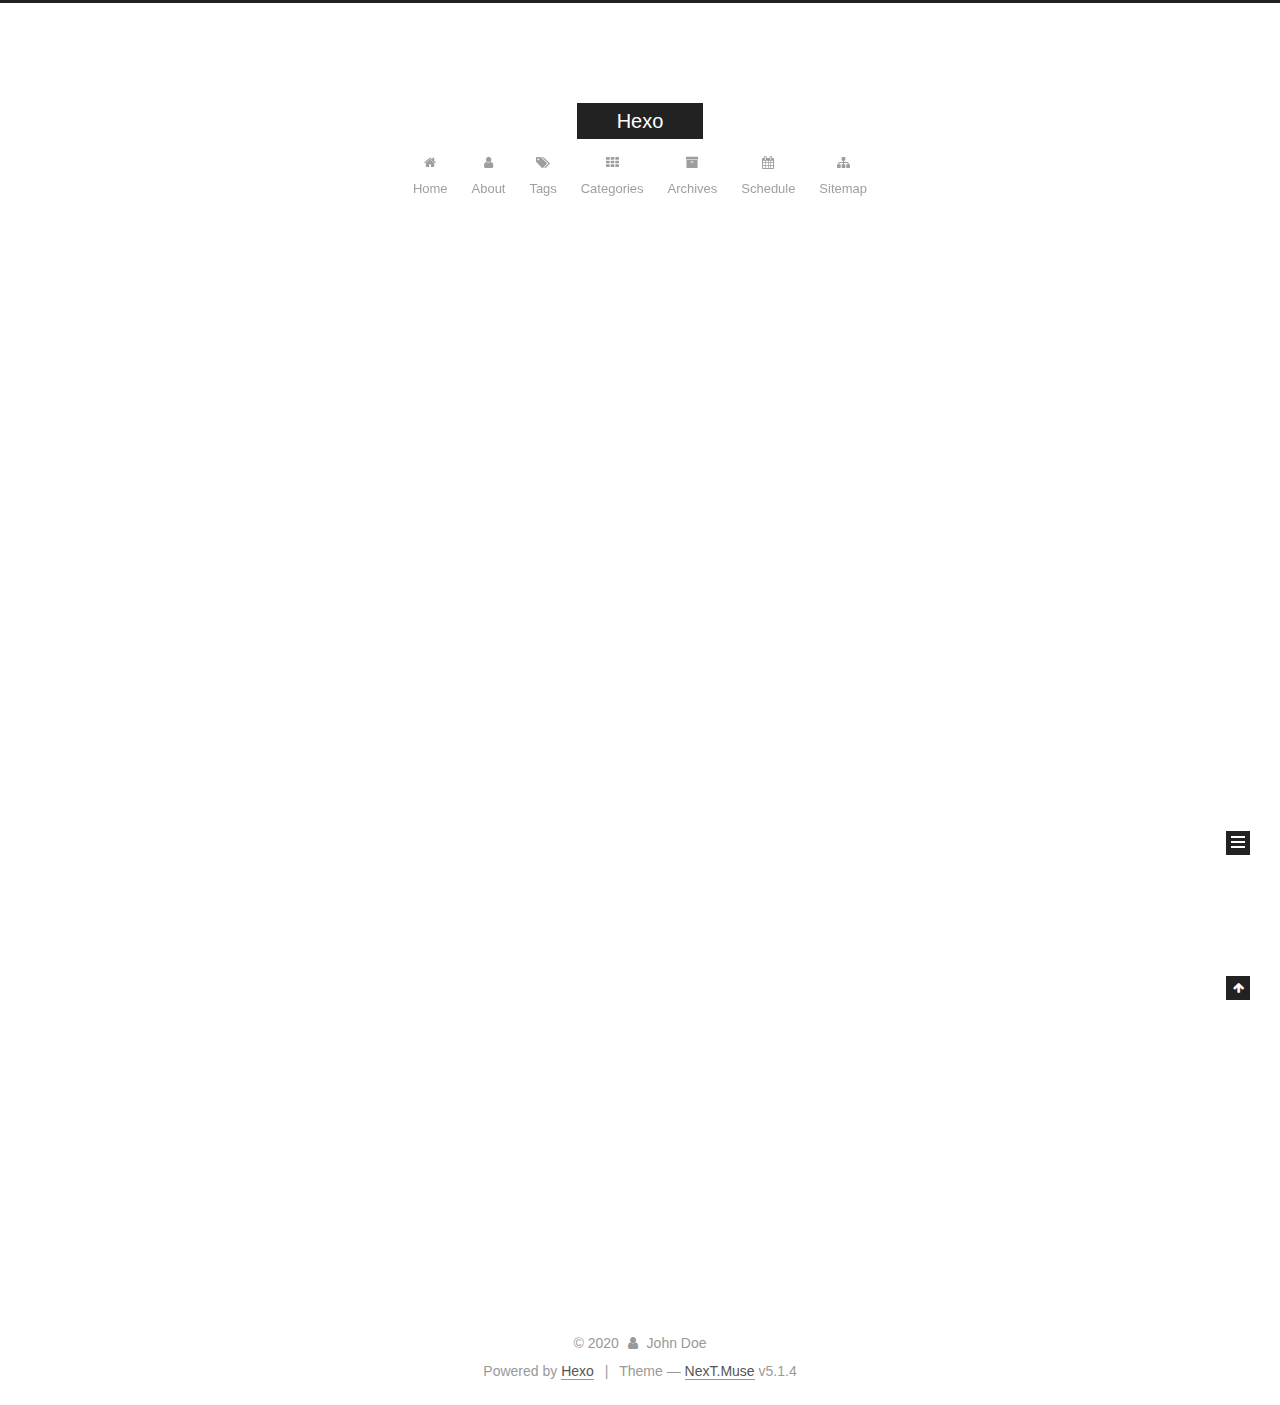
==== commit a907409d: "Site updated: 2020-02-07 16:35:36" ====
--- a/index.html
+++ b/index.html
@@ -187,12 +187,62 @@
         </li>
       
         
+        <li class="menu-item menu-item-about">
+          <a href="/about/%20" rel="section">
+            
+              <i class="menu-item-icon fa fa-fw fa-user"></i> <br />
+            
+            About
+          </a>
+        </li>
+      
+        
+        <li class="menu-item menu-item-tags">
+          <a href="/tags/%20" rel="section">
+            
+              <i class="menu-item-icon fa fa-fw fa-tags"></i> <br />
+            
+            Tags
+          </a>
+        </li>
+      
+        
+        <li class="menu-item menu-item-categories">
+          <a href="/categories/%20" rel="section">
+            
+              <i class="menu-item-icon fa fa-fw fa-th"></i> <br />
+            
+            Categories
+          </a>
+        </li>
+      
+        
         <li class="menu-item menu-item-archives">
           <a href="/archives/%20" rel="section">
             
               <i class="menu-item-icon fa fa-fw fa-archive"></i> <br />
             
             Archives
+          </a>
+        </li>
+      
+        
+        <li class="menu-item menu-item-schedule">
+          <a href="/schedule/%20" rel="section">
+            
+              <i class="menu-item-icon fa fa-fw fa-calendar"></i> <br />
+            
+            Schedule
+          </a>
+        </li>
+      
+        
+        <li class="menu-item menu-item-sitemap">
+          <a href="/sitemap.xml%20" rel="section">
+            
+              <i class="menu-item-icon fa fa-fw fa-sitemap"></i> <br />
+            
+            Sitemap
           </a>
         </li>
       
--- a/css/main.css
+++ b/css/main.css
@@ -1822,7 +1822,7 @@
   width: 4px;
   height: 4px;
   border-radius: 50%;
-  background: #33ff63;
+  background: #639405;
 }
 .links-of-blogroll {
   font-size: 13px;
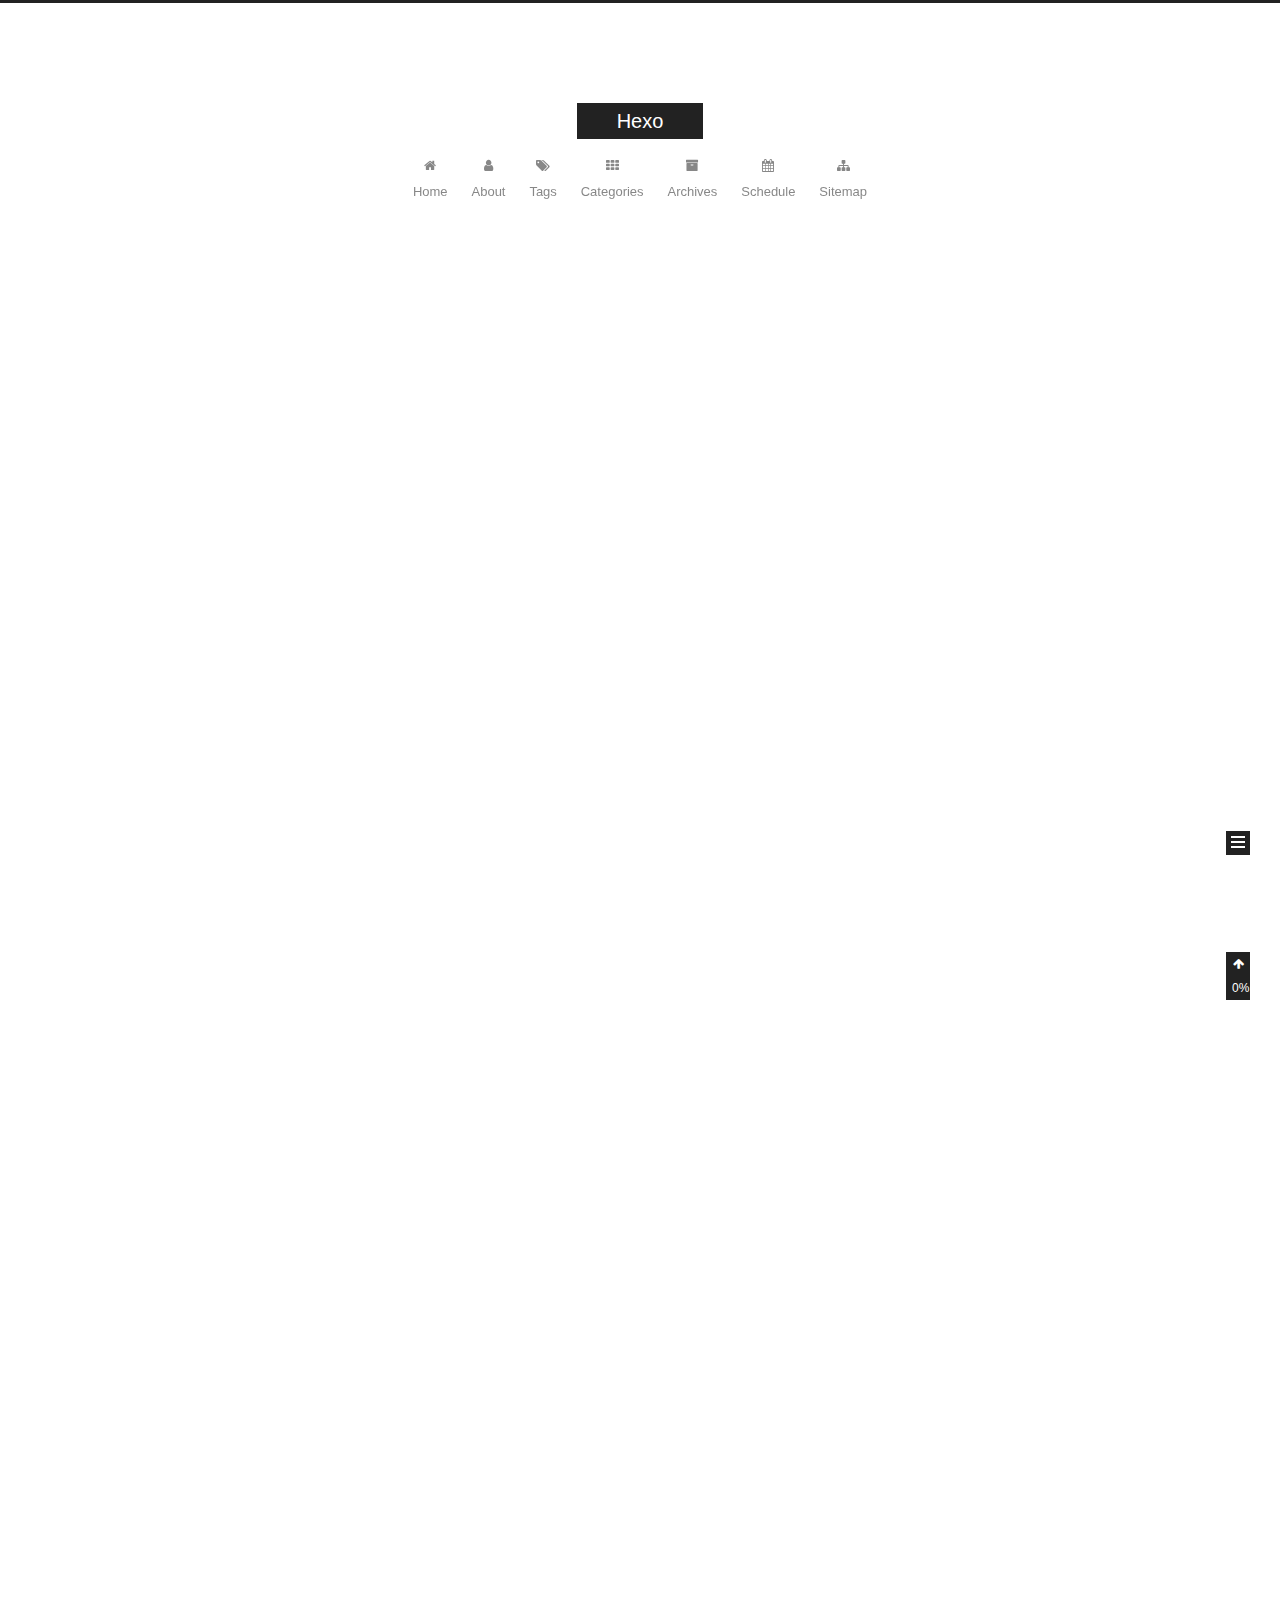
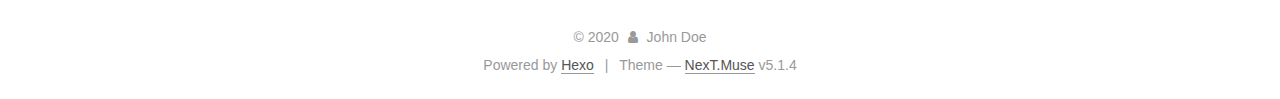
==== commit 9e91a99f: "Site updated: 2020-02-07 17:57:27" ====
--- a/index.html
+++ b/index.html
@@ -95,7 +95,7 @@
     root: '/',
     scheme: 'Muse',
     version: '5.1.4',
-    sidebar: {"position":"left","display":"post","offset":12,"b2t":false,"scrollpercent":false,"onmobile":false},
+    sidebar: {"position":"left","display":"post","offset":12,"b2t":true,"scrollpercent":true,"onmobile":false},
     fancybox: true,
     tabs: true,
     motion: {"enable":true,"async":false,"transition":{"post_block":"fadeIn","post_header":"slideDownIn","post_body":"slideDownIn","coll_header":"slideLeftIn","sidebar":"slideUpIn"}},
@@ -279,12 +279,131 @@
   
   
   <div class="post-block">
-    <link itemprop="mainEntityOfPage" href="http://yoursite.com/2020/02/07/hello-world/">
+    <link itemprop="mainEntityOfPage" href="http://yoursite.com/2020/02/07/lua%E5%AD%A6%E4%B9%A0/">
 
     <span hidden itemprop="author" itemscope itemtype="http://schema.org/Person">
       <meta itemprop="name" content="John Doe">
       <meta itemprop="description" content="">
-      <meta itemprop="image" content="/images/avatar.gif">
+      <meta itemprop="image" content="/images/sylvanas521.jpg">
+    </span>
+
+    <span hidden itemprop="publisher" itemscope itemtype="http://schema.org/Organization">
+      <meta itemprop="name" content="Hexo">
+    </span>
+
+    
+      <header class="post-header">
+
+        
+        
+          <h1 class="post-title" itemprop="name headline">
+                
+                <a class="post-title-link" href="/2020/02/07/lua%E5%AD%A6%E4%B9%A0/" itemprop="url">lua学习</a></h1>
+        
+
+        <div class="post-meta">
+          <span class="post-time">
+            
+              <span class="post-meta-item-icon">
+                <i class="fa fa-calendar-o"></i>
+              </span>
+              
+                <span class="post-meta-item-text">Posted on</span>
+              
+              <time title="Post created" itemprop="dateCreated datePublished" datetime="2020-02-07T16:45:56+08:00">
+                2020-02-07
+              </time>
+            
+
+            
+
+            
+          </span>
+
+          
+
+          
+            
+          
+
+          
+          
+
+          
+
+          
+
+          
+
+        </div>
+      </header>
+    
+
+    
+    
+    
+    <div class="post-body" itemprop="articleBody">
+
+      
+      
+
+      
+        
+          
+            <h1 id="test"><a href="#test" class="headerlink" title="test"></a>test</h1>
+          
+        
+      
+    </div>
+    
+    
+    
+
+    
+
+    
+
+    
+
+    <footer class="post-footer">
+      
+
+      
+
+      
+
+      
+      
+        <div class="post-eof"></div>
+      
+    </footer>
+  </div>
+  
+  
+  
+  </article>
+
+
+    
+      
+
+  
+
+  
+  
+  
+
+  <article class="post post-type-normal" itemscope itemtype="http://schema.org/Article">
+  
+  
+  
+  <div class="post-block">
+    <link itemprop="mainEntityOfPage" href="http://yoursite.com/2020/02/07/hello-world/">
+
+    <span hidden itemprop="author" itemscope itemtype="http://schema.org/Person">
+      <meta itemprop="name" content="John Doe">
+      <meta itemprop="description" content="">
+      <meta itemprop="image" content="/images/sylvanas521.jpg">
     </span>
 
     <span hidden itemprop="publisher" itemscope itemtype="http://schema.org/Organization">
@@ -433,6 +552,10 @@
         <div class="site-overview">
           <div class="site-author motion-element" itemprop="author" itemscope itemtype="http://schema.org/Person">
             
+              <img class="site-author-image" itemprop="image"
+                src="/images/sylvanas521.jpg"
+                alt="John Doe" />
+            
               <p class="site-author-name" itemprop="name">John Doe</p>
               <p class="site-description motion-element" itemprop="description"></p>
           </div>
@@ -444,7 +567,7 @@
               
                 <a href="/archives/%20%7C%7C%20archive">
               
-                  <span class="site-state-item-count">1</span>
+                  <span class="site-state-item-count">2</span>
                   <span class="site-state-item-name">posts</span>
                 </a>
               </div>
@@ -459,11 +582,41 @@
           
 
           
-
-          
-          
-
-          
+            <div class="links-of-author motion-element">
+                
+                  <span class="links-of-author-item">
+                    <a href="https://github.com/yourname" target="_blank" title="GitHub">
+                      
+                        <i class="fa fa-fw fa-github"></i>GitHub</a>
+                  </span>
+                
+                  <span class="links-of-author-item">
+                    <a href="mailto:yourname@gmail.com" target="_blank" title="E-Mail">
+                      
+                        <i class="fa fa-fw fa-envelope"></i>E-Mail</a>
+                  </span>
+                
+            </div>
+          
+
+          
+          
+
+          
+          
+            <div class="links-of-blogroll motion-element links-of-blogroll-block">
+              <div class="links-of-blogroll-title">
+                <i class="fa  fa-fw fa-link"></i>
+                Links
+              </div>
+              <ul class="links-of-blogroll-list">
+                
+                  <li class="links-of-blogroll-item">
+                    <a href="https://www.baidu.com" title="baidu.com" target="_blank">baidu.com</a>
+                  </li>
+                
+              </ul>
+            </div>
           
 
           
@@ -473,6 +626,13 @@
 
       
 
+      
+        <div class="back-to-top">
+          <i class="fa fa-arrow-up"></i>
+          
+            <span id="scrollpercent"><span>0</span>%</span>
+          
+        </div>
       
 
     </div>
@@ -521,11 +681,6 @@
     </footer>
 
     
-      <div class="back-to-top">
-        <i class="fa fa-arrow-up"></i>
-        
-      </div>
-    
 
     
 
--- a/css/main.css
+++ b/css/main.css
@@ -1822,7 +1822,7 @@
   width: 4px;
   height: 4px;
   border-radius: 50%;
-  background: #639405;
+  background: #0dffa3;
 }
 .links-of-blogroll {
   font-size: 13px;
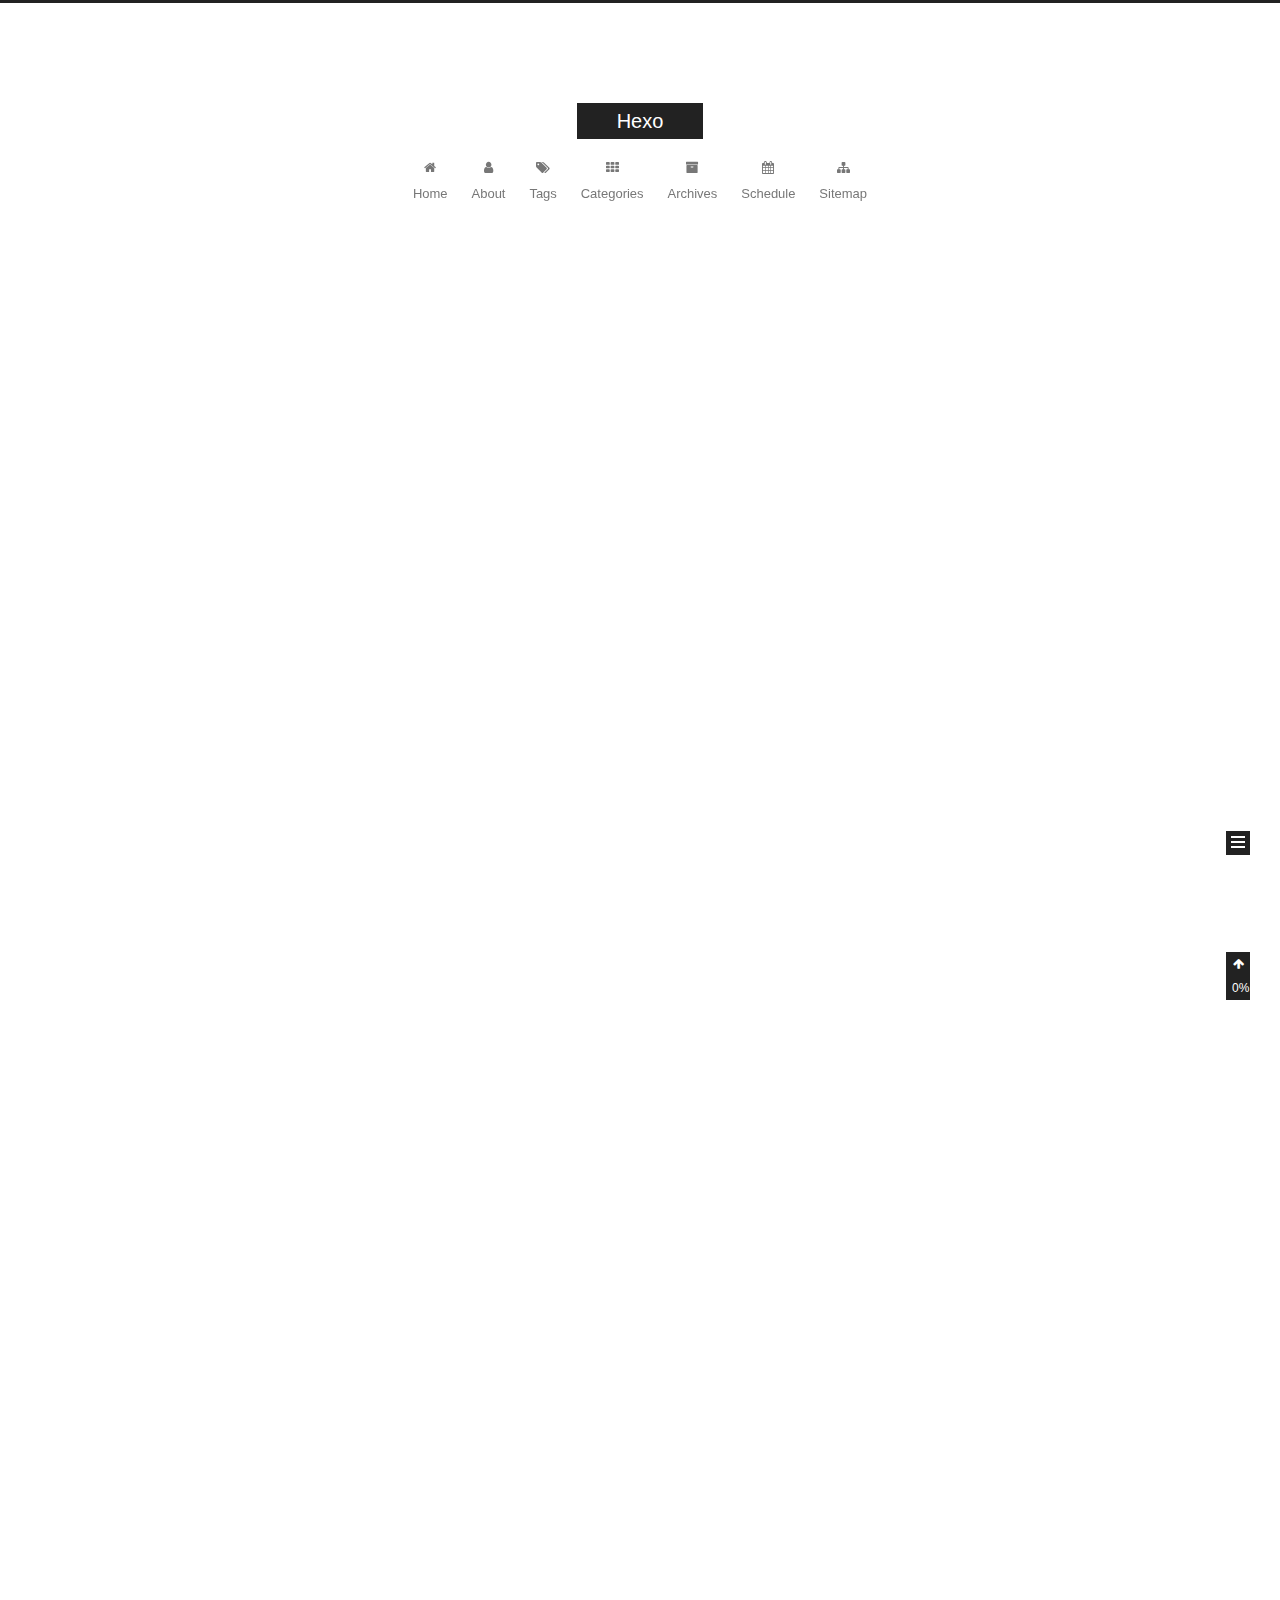
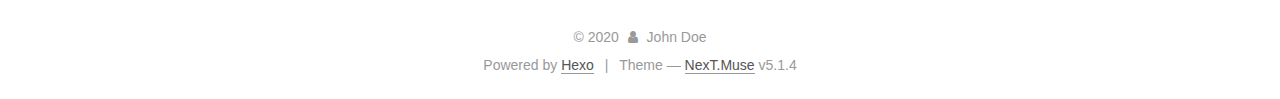
==== commit cbb2d196: "Site updated: 2020-02-07 18:10:59" ====
--- a/index.html
+++ b/index.html
@@ -178,7 +178,7 @@
       
         
         <li class="menu-item menu-item-home">
-          <a href="/%20" rel="section">
+          <a href="/" rel="section">
             
               <i class="menu-item-icon fa fa-fw fa-home"></i> <br />
             
@@ -188,7 +188,7 @@
       
         
         <li class="menu-item menu-item-about">
-          <a href="/about/%20" rel="section">
+          <a href="/about/" rel="section">
             
               <i class="menu-item-icon fa fa-fw fa-user"></i> <br />
             
@@ -198,7 +198,7 @@
       
         
         <li class="menu-item menu-item-tags">
-          <a href="/tags/%20" rel="section">
+          <a href="/tags/" rel="section">
             
               <i class="menu-item-icon fa fa-fw fa-tags"></i> <br />
             
@@ -208,7 +208,7 @@
       
         
         <li class="menu-item menu-item-categories">
-          <a href="/categories/%20" rel="section">
+          <a href="/categories/" rel="section">
             
               <i class="menu-item-icon fa fa-fw fa-th"></i> <br />
             
@@ -218,7 +218,7 @@
       
         
         <li class="menu-item menu-item-archives">
-          <a href="/archives/%20" rel="section">
+          <a href="/archives/" rel="section">
             
               <i class="menu-item-icon fa fa-fw fa-archive"></i> <br />
             
@@ -228,7 +228,7 @@
       
         
         <li class="menu-item menu-item-schedule">
-          <a href="/schedule/%20" rel="section">
+          <a href="/schedule/" rel="section">
             
               <i class="menu-item-icon fa fa-fw fa-calendar"></i> <br />
             
@@ -238,7 +238,7 @@
       
         
         <li class="menu-item menu-item-sitemap">
-          <a href="/sitemap.xml%20" rel="section">
+          <a href="/sitemap.xml" rel="section">
             
               <i class="menu-item-icon fa fa-fw fa-sitemap"></i> <br />
             
@@ -565,7 +565,7 @@
             
               <div class="site-state-item site-state-posts">
               
-                <a href="/archives/%20%7C%7C%20archive">
+                <a href="/archives/%7C%7C%20archive">
               
                   <span class="site-state-item-count">2</span>
                   <span class="site-state-item-name">posts</span>
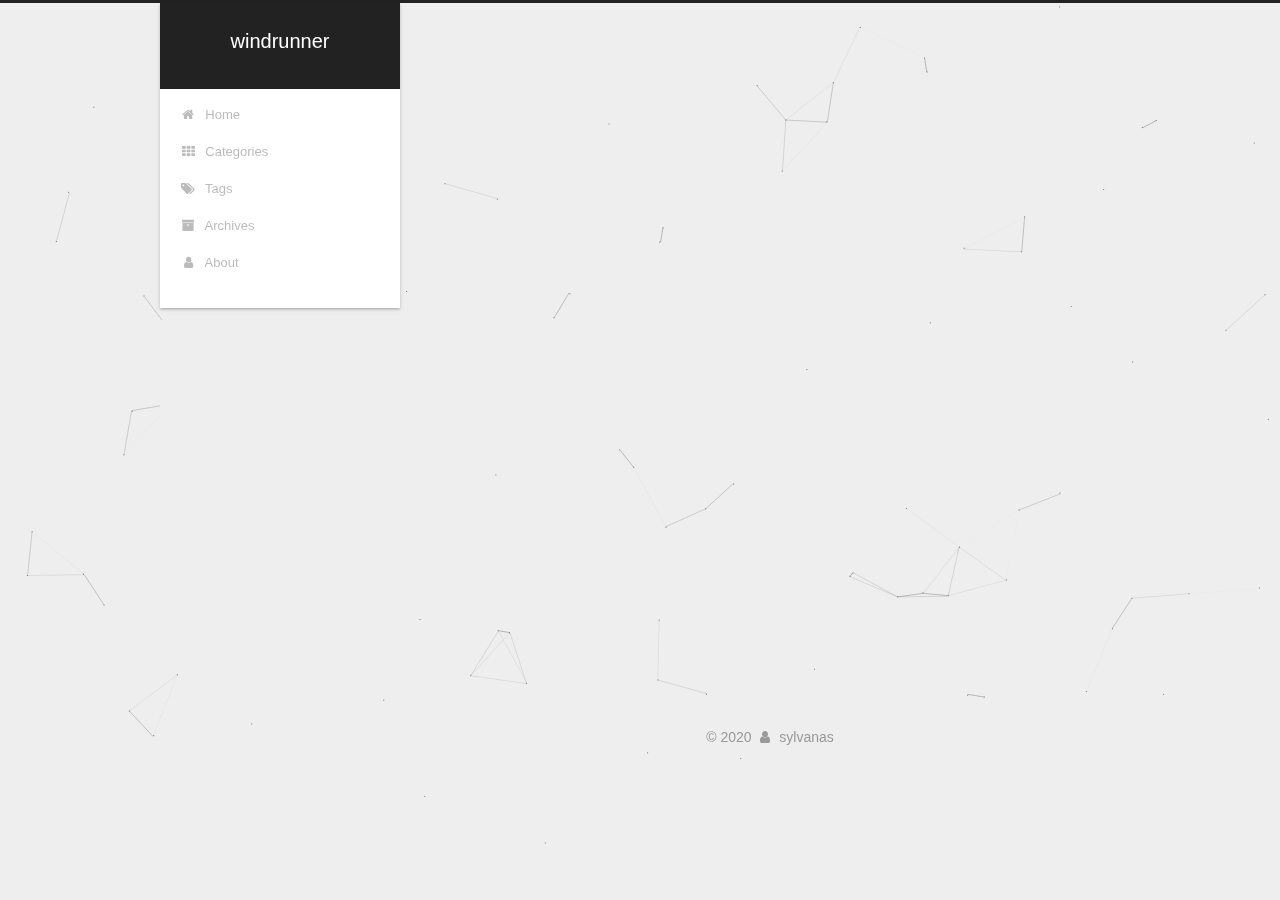
==== commit dc6df98c: "Site updated: 2020-02-07 22:39:46" ====
--- a/index.html
+++ b/index.html
@@ -5,7 +5,7 @@
   
 
 
-<html class="theme-next muse use-motion" lang="en">
+<html class="theme-next gemini use-motion" lang="en">
 <head>
   <meta charset="UTF-8"/>
 <meta http-equiv="X-UA-Compatible" content="IE=edge" />
@@ -80,11 +80,11 @@
 
 
 <meta property="og:type" content="website">
-<meta property="og:title" content="Hexo">
+<meta property="og:title" content="windrunner">
 <meta property="og:url" content="http://yoursite.com/index.html">
-<meta property="og:site_name" content="Hexo">
+<meta property="og:site_name" content="windrunner">
 <meta property="og:locale" content="en_US">
-<meta property="article:author" content="John Doe">
+<meta property="article:author" content="sylvanas">
 <meta name="twitter:card" content="summary">
 
 
@@ -93,7 +93,7 @@
   var NexT = window.NexT || {};
   var CONFIG = {
     root: '/',
-    scheme: 'Muse',
+    scheme: 'Gemini',
     version: '5.1.4',
     sidebar: {"position":"left","display":"post","offset":12,"b2t":true,"scrollpercent":true,"onmobile":false},
     fancybox: true,
@@ -121,7 +121,7 @@
 
 
 
-  <title>Hexo</title>
+  <title>windrunner</title>
   
 
 
@@ -152,7 +152,7 @@
     <div class="custom-logo-site-title">
       <a href="/"  class="brand" rel="start">
         <span class="logo-line-before"><i></i></span>
-        <span class="site-title">Hexo</span>
+        <span class="site-title">windrunner</span>
         <span class="logo-line-after"><i></i></span>
       </a>
     </div>
@@ -187,12 +187,12 @@
         </li>
       
         
-        <li class="menu-item menu-item-about">
-          <a href="/about/" rel="section">
-            
-              <i class="menu-item-icon fa fa-fw fa-user"></i> <br />
-            
-            About
+        <li class="menu-item menu-item-categories">
+          <a href="/categories/" rel="section">
+            
+              <i class="menu-item-icon fa fa-fw fa-th"></i> <br />
+            
+            Categories
           </a>
         </li>
       
@@ -207,16 +207,6 @@
         </li>
       
         
-        <li class="menu-item menu-item-categories">
-          <a href="/categories/" rel="section">
-            
-              <i class="menu-item-icon fa fa-fw fa-th"></i> <br />
-            
-            Categories
-          </a>
-        </li>
-      
-        
         <li class="menu-item menu-item-archives">
           <a href="/archives/" rel="section">
             
@@ -227,22 +217,12 @@
         </li>
       
         
-        <li class="menu-item menu-item-schedule">
-          <a href="/schedule/" rel="section">
-            
-              <i class="menu-item-icon fa fa-fw fa-calendar"></i> <br />
-            
-            Schedule
-          </a>
-        </li>
-      
-        
-        <li class="menu-item menu-item-sitemap">
-          <a href="/sitemap.xml" rel="section">
-            
-              <i class="menu-item-icon fa fa-fw fa-sitemap"></i> <br />
-            
-            Sitemap
+        <li class="menu-item menu-item-about">
+          <a href="/about/" rel="section">
+            
+              <i class="menu-item-icon fa fa-fw fa-user"></i> <br />
+            
+            About
           </a>
         </li>
       
@@ -279,16 +259,16 @@
   
   
   <div class="post-block">
-    <link itemprop="mainEntityOfPage" href="http://yoursite.com/2020/02/07/lua%E5%AD%A6%E4%B9%A0/">
+    <link itemprop="mainEntityOfPage" href="http://yoursite.com/2020/02/07/lua/">
 
     <span hidden itemprop="author" itemscope itemtype="http://schema.org/Person">
-      <meta itemprop="name" content="John Doe">
+      <meta itemprop="name" content="sylvanas">
       <meta itemprop="description" content="">
       <meta itemprop="image" content="/images/sylvanas521.jpg">
     </span>
 
     <span hidden itemprop="publisher" itemscope itemtype="http://schema.org/Organization">
-      <meta itemprop="name" content="Hexo">
+      <meta itemprop="name" content="windrunner">
     </span>
 
     
@@ -298,7 +278,7 @@
         
           <h1 class="post-title" itemprop="name headline">
                 
-                <a class="post-title-link" href="/2020/02/07/lua%E5%AD%A6%E4%B9%A0/" itemprop="url">lua学习</a></h1>
+                <a class="post-title-link" href="/2020/02/07/lua/" itemprop="url">lua</a></h1>
         
 
         <div class="post-meta">
@@ -310,7 +290,7 @@
               
                 <span class="post-meta-item-text">Posted on</span>
               
-              <time title="Post created" itemprop="dateCreated datePublished" datetime="2020-02-07T16:45:56+08:00">
+              <time title="Post created" itemprop="dateCreated datePublished" datetime="2020-02-07T22:36:30+08:00">
                 2020-02-07
               </time>
             
@@ -350,140 +330,15 @@
       
         
           
-            <h1 id="test"><a href="#test" class="headerlink" title="test"></a>test</h1>
-          
-        
-      
-    </div>
-    
-    
-    
-
-    
-
-    
-
-    
-
-    <footer class="post-footer">
-      
-
-      
-
-      
-
-      
-      
-        <div class="post-eof"></div>
-      
-    </footer>
-  </div>
-  
-  
-  
-  </article>
-
-
-    
-      
-
-  
-
-  
-  
-  
-
-  <article class="post post-type-normal" itemscope itemtype="http://schema.org/Article">
-  
-  
-  
-  <div class="post-block">
-    <link itemprop="mainEntityOfPage" href="http://yoursite.com/2020/02/07/hello-world/">
-
-    <span hidden itemprop="author" itemscope itemtype="http://schema.org/Person">
-      <meta itemprop="name" content="John Doe">
-      <meta itemprop="description" content="">
-      <meta itemprop="image" content="/images/sylvanas521.jpg">
-    </span>
-
-    <span hidden itemprop="publisher" itemscope itemtype="http://schema.org/Organization">
-      <meta itemprop="name" content="Hexo">
-    </span>
-
-    
-      <header class="post-header">
-
-        
-        
-          <h1 class="post-title" itemprop="name headline">
-                
-                <a class="post-title-link" href="/2020/02/07/hello-world/" itemprop="url">Hello World</a></h1>
-        
-
-        <div class="post-meta">
-          <span class="post-time">
-            
-              <span class="post-meta-item-icon">
-                <i class="fa fa-calendar-o"></i>
-              </span>
-              
-                <span class="post-meta-item-text">Posted on</span>
-              
-              <time title="Post created" itemprop="dateCreated datePublished" datetime="2020-02-07T15:46:37+08:00">
-                2020-02-07
-              </time>
-            
-
-            
-
-            
-          </span>
-
-          
-
-          
-            
-          
-
-          
-          
-
-          
-
-          
-
-          
-
-        </div>
-      </header>
-    
-
-    
-    
-    
-    <div class="post-body" itemprop="articleBody">
-
-      
-      
-
-      
-        
-          
-            <p>Welcome to <a href="https://hexo.io/" target="_blank" rel="noopener">Hexo</a>! This is your very first post. Check <a href="https://hexo.io/docs/" target="_blank" rel="noopener">documentation</a> for more info. If you get any problems when using Hexo, you can find the answer in <a href="https://hexo.io/docs/troubleshooting.html" target="_blank" rel="noopener">troubleshooting</a> or you can ask me on <a href="https://github.com/hexojs/hexo/issues" target="_blank" rel="noopener">GitHub</a>.</p>
-<h2 id="Quick-Start"><a href="#Quick-Start" class="headerlink" title="Quick Start"></a>Quick Start</h2><h3 id="Create-a-new-post"><a href="#Create-a-new-post" class="headerlink" title="Create a new post"></a>Create a new post</h3><figure class="highlight bash"><table><tr><td class="gutter"><pre><span class="line">1</span><br></pre></td><td class="code"><pre><span class="line">$ hexo new <span class="string">"My New Post"</span></span><br></pre></td></tr></table></figure>
-
-<p>More info: <a href="https://hexo.io/docs/writing.html" target="_blank" rel="noopener">Writing</a></p>
-<h3 id="Run-server"><a href="#Run-server" class="headerlink" title="Run server"></a>Run server</h3><figure class="highlight bash"><table><tr><td class="gutter"><pre><span class="line">1</span><br></pre></td><td class="code"><pre><span class="line">$ hexo server</span><br></pre></td></tr></table></figure>
-
-<p>More info: <a href="https://hexo.io/docs/server.html" target="_blank" rel="noopener">Server</a></p>
-<h3 id="Generate-static-files"><a href="#Generate-static-files" class="headerlink" title="Generate static files"></a>Generate static files</h3><figure class="highlight bash"><table><tr><td class="gutter"><pre><span class="line">1</span><br></pre></td><td class="code"><pre><span class="line">$ hexo generate</span><br></pre></td></tr></table></figure>
-
-<p>More info: <a href="https://hexo.io/docs/generating.html" target="_blank" rel="noopener">Generating</a></p>
-<h3 id="Deploy-to-remote-sites"><a href="#Deploy-to-remote-sites" class="headerlink" title="Deploy to remote sites"></a>Deploy to remote sites</h3><figure class="highlight bash"><table><tr><td class="gutter"><pre><span class="line">1</span><br></pre></td><td class="code"><pre><span class="line">$ hexo deploy</span><br></pre></td></tr></table></figure>
-
-<p>More info: <a href="https://hexo.io/docs/one-command-deployment.html" target="_blank" rel="noopener">Deployment</a></p>
-
-          
+          
+          
+          <!--noindex-->
+          <div class="post-button text-center">
+            <a class="btn" href="/2020/02/07/lua/#more" rel="contents">
+              Read more &raquo;
+            </a>
+          </div>
+          <!--/noindex-->
         
       
     </div>
@@ -554,9 +409,9 @@
             
               <img class="site-author-image" itemprop="image"
                 src="/images/sylvanas521.jpg"
-                alt="John Doe" />
-            
-              <p class="site-author-name" itemprop="name">John Doe</p>
+                alt="sylvanas" />
+            
+              <p class="site-author-name" itemprop="name">sylvanas</p>
               <p class="site-description motion-element" itemprop="description"></p>
           </div>
 
@@ -567,7 +422,7 @@
               
                 <a href="/archives/%7C%7C%20archive">
               
-                  <span class="site-state-item-count">2</span>
+                  <span class="site-state-item-count">1</span>
                   <span class="site-state-item-name">posts</span>
                 </a>
               </div>
@@ -585,15 +440,15 @@
             <div class="links-of-author motion-element">
                 
                   <span class="links-of-author-item">
-                    <a href="https://github.com/yourname" target="_blank" title="GitHub">
+                    <a href="https://github.com/Sylvanas521" target="_blank" title="GitHub">
                       
-                        <i class="fa fa-fw fa-github"></i>GitHub</a>
+                        <i class="fa fa-fw fa-github"></i></a>
                   </span>
                 
                   <span class="links-of-author-item">
-                    <a href="mailto:yourname@gmail.com" target="_blank" title="E-Mail">
+                    <a href="mailto:moxueyanyue@163.com" target="_blank" title="E-Mail">
                       
-                        <i class="fa fa-fw fa-envelope"></i>E-Mail</a>
+                        <i class="fa fa-fw fa-envelope"></i></a>
                   </span>
                 
             </div>
@@ -603,20 +458,6 @@
           
 
           
-          
-            <div class="links-of-blogroll motion-element links-of-blogroll-block">
-              <div class="links-of-blogroll-title">
-                <i class="fa  fa-fw fa-link"></i>
-                Links
-              </div>
-              <ul class="links-of-blogroll-list">
-                
-                  <li class="links-of-blogroll-item">
-                    <a href="https://www.baidu.com" title="baidu.com" target="_blank">baidu.com</a>
-                  </li>
-                
-              </ul>
-            </div>
           
 
           
@@ -649,21 +490,15 @@
   <span class="with-love">
     <i class="fa fa-user"></i>
   </span>
-  <span class="author" itemprop="copyrightHolder">John Doe</span>
+  <span class="author" itemprop="copyrightHolder">sylvanas</span>
 
   
 </div>
 
 
-  <div class="powered-by">Powered by <a class="theme-link" target="_blank" href="https://hexo.io">Hexo</a></div>
-
-
-
-  <span class="post-meta-divider">|</span>
-
-
-
-  <div class="theme-info">Theme &mdash; <a class="theme-link" target="_blank" href="https://github.com/iissnan/hexo-theme-next">NexT.Muse</a> v5.1.4</div>
+
+
+
 
 
 
@@ -705,6 +540,8 @@
   
 
 
+  
+
 
 
 
@@ -745,6 +582,11 @@
     <script type="text/javascript" src="/lib/fancybox/source/jquery.fancybox.pack.js?v=2.1.5"></script>
   
 
+  
+  
+    <script type="text/javascript" src="/lib/canvas-nest/canvas-nest.min.js"></script>
+  
+
 
   
 
@@ -757,6 +599,13 @@
 
   
   
+
+
+  <script type="text/javascript" src="/js/src/affix.js?v=5.1.4"></script>
+
+  <script type="text/javascript" src="/js/src/schemes/pisces.js?v=5.1.4"></script>
+
+
 
   
 
--- a/css/main.css
+++ b/css/main.css
@@ -189,7 +189,7 @@
   font-size: 14px;
   line-height: 2;
   color: #555;
-  background: #fff;
+  background: #eee;
 }
 @media (max-width: 767px) {
   body {
@@ -445,7 +445,7 @@
 .header-inner {
   margin: 0 auto;
   padding: 100px 0 70px;
-  width: 700px;
+  width: calc(100% - 252px);
 }
 @media (min-width: 1600px) {
   .container .header-inner {
@@ -457,7 +457,7 @@
 }
 .main-inner {
   margin: 0 auto;
-  width: 700px;
+  width: calc(100% - 252px);
 }
 @media (min-width: 1600px) {
   .container .main-inner {
@@ -474,7 +474,7 @@
 .footer-inner {
   box-sizing: border-box;
   margin: 20px auto;
-  width: 700px;
+  width: calc(100% - 252px);
 }
 @media (min-width: 1600px) {
   .container .footer-inner {
@@ -487,8 +487,8 @@
   margin: 20px 0;
   padding: 0;
   font-size: 13px;
-  color: #4d4d4c;
-  background: #f7f7f7;
+  color: #eaeaea;
+  background: #000;
   line-height: 1.6;
 }
 pre,
@@ -508,7 +508,7 @@
 }
 pre code {
   padding: 0;
-  color: #4d4d4c;
+  color: #eaeaea;
   background: none;
   text-shadow: none;
 }
@@ -531,7 +531,7 @@
 }
 .highlight figcaption {
   font-size: 1em;
-  color: #4d4d4c;
+  color: #eaeaea;
   line-height: 1em;
   margin-bottom: 1em;
 }
@@ -545,23 +545,23 @@
 }
 .highlight figcaption a {
   float: right;
-  color: #4d4d4c;
+  color: #eaeaea;
 }
 .highlight figcaption a:hover {
-  border-bottom-color: #4d4d4c;
+  border-bottom-color: #eaeaea;
 }
 .highlight .gutter pre {
   padding-left: 10px;
   padding-right: 10px;
-  color: #869194;
+  color: #666;
   text-align: right;
-  background-color: #eff2f3;
+  background-color: #292929;
 }
 .highlight .code pre {
   width: 100%;
   padding-left: 10px;
   padding-right: 10px;
-  background-color: #f7f7f7;
+  background-color: #000;
 }
 .highlight .line {
   height: 20px;
@@ -579,16 +579,16 @@
   border: none;
 }
 pre .deletion {
-  background: #fdd;
+  background: #008000;
 }
 pre .addition {
-  background: #dfd;
+  background: #800000;
 }
 pre .meta {
-  color: #8959a8;
+  color: #c397d8;
 }
 pre .comment {
-  color: #8e908c;
+  color: #969896;
 }
 pre .variable,
 pre .attribute,
@@ -602,7 +602,7 @@
 pre .css .id,
 pre .css .class,
 pre .css .pseudo {
-  color: #c82829;
+  color: #d54e53;
 }
 pre .number,
 pre .preprocessor,
@@ -611,7 +611,7 @@
 pre .params,
 pre .constant,
 pre .command {
-  color: #f5871f;
+  color: #e78c45;
 }
 pre .ruby .class .title,
 pre .css .rules .attribute,
@@ -624,11 +624,11 @@
 pre .special,
 pre .number,
 pre .formula {
-  color: #718c00;
+  color: #b9ca4a;
 }
 pre .title,
 pre .css .hexcolor {
-  color: #3e999f;
+  color: #70c0b1;
 }
 pre .function,
 pre .python .decorator,
@@ -638,11 +638,11 @@
 pre .perl .sub,
 pre .javascript .title,
 pre .coffeescript .title {
-  color: #4271ae;
+  color: #7aa6da;
 }
 pre .keyword,
 pre .javascript .function {
-  color: #8959a8;
+  color: #c397d8;
 }
 .full-image.full-image.full-image.full-image {
   border: none;
@@ -653,8 +653,8 @@
 @media (min-width: 992px) {
   .full-image.full-image.full-image.full-image {
     max-width: none;
-    width: 110%;
-    margin: 25px -5%;
+    width: 118%;
+    margin: 0 -9%;
   }
 }
 .blockquote-center,
@@ -940,11 +940,11 @@
   display: inline-block;
   padding: 0 20px;
   font-size: 14px;
-  color: #fff;
-  background: #222;
-  border: 2px solid #222;
+  color: #555;
+  background: #fff;
+  border: 2px solid #555;
   text-decoration: none;
-  border-radius: 0;
+  border-radius: 2px;
   transition-property: background-color;
   transition-duration: 0.2s;
   transition-timing-function: ease-in-out;
@@ -953,8 +953,8 @@
 }
 .btn:hover {
   border-color: #222;
-  color: #222;
-  background: #fff;
+  color: #fff;
+  background: #222;
 }
 .btn +.btn {
   margin: 0 0 8px 8px;
@@ -1057,25 +1057,21 @@
   margin: 10px;
 }
 .back-to-top {
-  box-sizing: border-box;
-  position: fixed;
-  bottom: -100px;
-  right: 30px;
-  z-index: 1050;
-  padding: 0 6px;
-  width: 24px;
-  background: #222;
+  display: none;
+  margin: 20px -10px -20px;
+  background: #eee;
   font-size: 12px;
-  opacity: 1;
-  color: #fff;
+  opacity: 0.6;
   cursor: pointer;
   text-align: center;
   -webkit-transform: translateZ(0);
-  transition-property: bottom;
   transition-duration: 0.2s;
   transition-timing-function: ease-in-out;
   transition-delay: 0s;
 }
+.back-to-top:hover {
+  opacity: 0.8;
+}
 @media (min-width: 768px) and (max-width: 991px) {
   .back-to-top {
     display: none !important;
@@ -1087,7 +1083,7 @@
   }
 }
 .back-to-top.back-to-top-on {
-  bottom: 19px;
+  display: block;
 }
 .header {
   background: transparent;
@@ -1136,7 +1132,7 @@
 .site-subtitle {
   margin-top: 10px;
   font-size: 13px;
-  color: #999;
+  color: #ddd;
 }
 .use-motion .brand {
   opacity: 0;
@@ -1209,7 +1205,8 @@
   transition-timing-function: ease-in-out;
   transition-delay: 0s;
 }
-.menu .menu-item a:hover {
+.menu .menu-item a:hover,
+.menu-item-active a {
   border-bottom-color: #222;
 }
 .menu .menu-item .fa {
@@ -1738,20 +1735,24 @@
   display: block;
   margin: 0 auto;
   padding: 2px;
-  max-width: 96px;
-  height: auto;
-  border: 2px solid #333;
+  max-width: 120px;
+  height: 120px;
+  border: 1px solid #eee;
+  border-radius: 50%;
+  -webkit-border-radius: 50%;
+  -moz-border-radius: 50%;
+  transition: 1.4s all;
 }
 .site-author-name {
-  margin: 5px 0 0;
+  margin: 0;
   text-align: center;
-  color: #f5f5f5;
-  font-weight: normal;
+  color: #222;
+  font-weight: 600;
 }
 .site-description {
-  margin-top: 5px;
+  margin-top: 0;
   text-align: center;
-  font-size: 14px;
+  font-size: 13px;
   color: #999;
 }
 .site-state {
@@ -1763,7 +1764,7 @@
 .site-state-item {
   display: inline-block;
   padding: 0 15px;
-  border-left: 1px solid #333;
+  border-left: 1px solid #eee;
 }
 .site-state-item:first-child {
   border-left: none;
@@ -1776,11 +1777,11 @@
   text-align: center;
   color: inherit;
   font-weight: 600;
-  font-size: 18px;
+  font-size: 16px;
 }
 .site-state-item-name {
   font-size: 13px;
-  color: inherit;
+  color: #999;
 }
 .feed-link {
   margin-top: 20px;
@@ -1822,7 +1823,7 @@
   width: 4px;
   height: 4px;
   border-radius: 50%;
-  background: #0dffa3;
+  background: #a25ca2;
 }
 .links-of-blogroll {
   font-size: 13px;
@@ -1860,7 +1861,7 @@
   color: #555;
 }
 .sidebar-nav li:hover {
-  color: #f5f5f5;
+  color: #fc6423;
 }
 .page-post-detail .sidebar-nav-toc {
   padding: 0 5px;
@@ -1869,11 +1870,11 @@
   margin-left: 10px;
 }
 .sidebar-nav .sidebar-nav-active {
-  color: #87daff;
-  border-bottom-color: #87daff;
+  color: #fc6423;
+  border-bottom-color: #fc6423;
 }
 .sidebar-nav .sidebar-nav-active:hover {
-  color: #87daff;
+  color: #fc6423;
 }
 .sidebar-panel {
   display: none;
@@ -1906,12 +1907,12 @@
   transition-timing-function: ease-in-out;
   transition-delay: 0s;
   transition-property: all;
-  color: #999;
-  border-bottom-color: #555;
+  color: #666;
+  border-bottom-color: #ccc;
 }
 .post-toc ol a:hover {
-  color: #ccc;
-  border-bottom-color: #ccc;
+  color: #000;
+  border-bottom-color: #000;
 }
 .post-toc .nav-item {
   overflow: hidden;
@@ -1933,14 +1934,14 @@
   display: block;
 }
 .post-toc .nav .active > a {
-  color: #87daff;
-  border-bottom-color: #87daff;
+  color: #fc6423;
+  border-bottom-color: #fc6423;
 }
 .post-toc .nav .active-current > a {
-  color: #87daff;
+  color: #fc6423;
 }
 .post-toc .nav .active-current > a:hover {
-  color: #87daff;
+  color: #fc6423;
 }
 .footer {
   font-size: 14px;
@@ -2580,83 +2581,540 @@
   }
 }
 .page-post-detail .sidebar-toggle-line {
-  background: #87daff;
+  background: #fc6423;
 }
 .page-post-detail .comments {
   overflow: hidden;
 }
-@media (max-width: 767px) {
-  .header-inner,
-  .container .main-inner,
+.header {
+  position: relative;
+  margin: 0 auto;
+  width: 75%;
+}
+@media (min-width: 768px) and (max-width: 991px) {
+  .header {
+    width: auto;
+  }
+}
+@media (max-width: 767px) {
+  .header {
+    width: auto;
+  }
+}
+.header-inner {
+  position: absolute;
+  top: 0;
+  overflow: hidden;
+  padding: 0;
+  width: 240px;
+  background: #fff;
+  box-shadow: 0 2px 2px 0 rgba(0,0,0,0.12), 0 3px 1px -2px rgba(0,0,0,0.06), 0 1px 5px 0 rgba(0,0,0,0.12);
+  border-radius: initial;
+}
+@media (min-width: 1600px) {
+  .container .header-inner {
+    width: 240px;
+  }
+}
+@media (min-width: 768px) and (max-width: 991px) {
+  .header-inner {
+    position: relative;
+    width: auto;
+    border-radius: initial;
+  }
+}
+@media (max-width: 767px) {
+  .header-inner {
+    position: relative;
+    width: auto;
+    border-radius: initial;
+  }
+}
+.main:before,
+.main:after {
+  content: " ";
+  display: table;
+}
+.main:after {
+  clear: both;
+}
+@media (min-width: 768px) and (max-width: 991px) {
+  .main {
+    padding-bottom: 100px;
+  }
+}
+@media (max-width: 767px) {
+  .main {
+    padding-bottom: 100px;
+  }
+}
+.container .main-inner {
+  width: 75%;
+}
+@media (min-width: 768px) and (max-width: 991px) {
+  .container .main-inner {
+    width: auto;
+  }
+}
+@media (max-width: 767px) {
+  .container .main-inner {
+    width: auto;
+  }
+}
+.content-wrap {
+  float: right;
+  box-sizing: border-box;
+  padding: 40px;
+  width: calc(100% - 252px);
+  background: #fff;
+  min-height: 700px;
+  box-shadow: 0 2px 2px 0 rgba(0,0,0,0.12), 0 3px 1px -2px rgba(0,0,0,0.06), 0 1px 5px 0 rgba(0,0,0,0.12);
+  border-radius: initial;
+}
+@media (min-width: 768px) and (max-width: 991px) {
+  .content-wrap {
+    width: 100%;
+    padding: 20px;
+    border-radius: initial;
+  }
+}
+@media (max-width: 767px) {
+  .content-wrap {
+    width: 100%;
+    padding: 20px;
+    min-height: auto;
+    border-radius: initial;
+  }
+}
+.sidebar {
+  position: static;
+  float: left;
+  margin-top: 300px;
+  width: 240px;
+  background: #eee;
+  box-shadow: none;
+}
+@media (min-width: 768px) and (max-width: 991px) {
+  .sidebar {
+    display: none;
+  }
+}
+@media (max-width: 767px) {
+  .sidebar {
+    display: none;
+  }
+}
+.sidebar-toggle {
+  display: none;
+}
+.footer-inner {
+  width: 75%;
+  padding-left: 260px;
+}
+@media (min-width: 768px) and (max-width: 991px) {
   .footer-inner {
     width: auto;
-  }
-}
-embed {
-  display: block;
-  margin: 0px auto 25px auto;
-}
-.custom-logo .site-meta-headline {
-  text-align: center;
-}
-.custom-logo .brand {
+    padding-left: 0 !important;
+    padding-right: 0 !important;
+  }
+}
+@media (max-width: 767px) {
+  .footer-inner {
+    width: auto;
+    padding-left: 0 !important;
+    padding-right: 0 !important;
+  }
+}
+.sidebar-position-right .header-inner {
+  right: 0;
+}
+.sidebar-position-right .content-wrap {
+  float: left;
+}
+.sidebar-position-right .sidebar {
+  float: right;
+}
+.sidebar-position-right .footer-inner {
+  padding-left: 0;
+  padding-right: 260px;
+}
+.site-brand-wrapper {
+  position: relative;
+}
+.site-meta {
+  padding: 20px 0;
+  color: #fff;
+  background: #222;
+}
+@media (min-width: 768px) and (max-width: 991px) {
+  .site-meta {
+    box-shadow: 0 0 16px rgba(0,0,0,0.5);
+  }
+}
+@media (max-width: 767px) {
+  .site-meta {
+    box-shadow: 0 0 16px rgba(0,0,0,0.5);
+  }
+}
+.brand {
+  padding: 0;
   background: none;
 }
-.custom-logo .site-title {
-  margin: 10px auto 0;
-  font-size: 24px;
-  color: #222;
-}
-.custom-logo .site-title a {
-  border: none;
-}
-.custom-logo-image {
-  margin: 0 auto;
-  padding: 5px;
-  max-width: 150px;
-  background: #fff;
-}
-@media (max-width: 767px) {
-  .site-nav {
-    position: absolute;
-    left: 0;
-    top: 52px;
-    margin: 0;
-    width: 100%;
-    padding: 0;
-    background: #fff;
-    border-bottom: 1px solid #ddd;
-    z-index: 1030;
-  }
-}
-@media (max-width: 767px) {
-  .menu {
-    text-align: left;
-  }
-}
-@media (max-width: 767px) {
-  .menu .menu-item {
-    display: block;
-    margin: 0 10px;
-    vertical-align: top;
-  }
-}
-@media (max-width: 767px) {
-  .menu .menu-item br {
-    display: none;
-  }
-}
-@media (max-width: 767px) {
-  .menu .menu-item a {
-    padding: 5px 10px;
-  }
-}
-.menu .menu-item .fa {
-  margin-right: 0;
+.brand:hover {
+  color: #fff;
+}
+.site-subtitle {
+  margin: 10px 10px 0;
+  font-weight: initial;
 }
 .site-search form {
   display: none;
 }
+.site-nav {
+  border-top: none;
+}
+@media (min-width: 768px) and (max-width: 991px) {
+  .site-nav {
+    display: none !important;
+  }
+}
+@media (min-width: 768px) and (max-width: 991px) {
+  .site-nav-on {
+    display: block !important;
+  }
+}
+.menu .menu-item {
+  display: block;
+  margin: 0;
+}
+.menu .menu-item a {
+  position: relative;
+  box-sizing: border-box;
+  padding: 5px 20px;
+  text-align: left;
+  line-height: inherit;
+  transition-property: background-color;
+  transition-duration: 0.2s;
+  transition-timing-function: ease-in-out;
+  transition-delay: 0s;
+}
+.menu .menu-item a:hover,
+.menu-item-active a {
+  background: #f9f9f9;
+  border-bottom-color: #fff;
+}
+.menu .menu-item br {
+  display: none;
+}
+.menu-item-active a:after {
+  content: " ";
+  position: absolute;
+  top: 50%;
+  margin-top: -3px;
+  right: 15px;
+  width: 6px;
+  height: 6px;
+  border-radius: 50%;
+  background-color: #bbb;
+}
+.btn-bar {
+  background-color: #fff;
+}
+.site-nav-toggle {
+  left: 20px;
+  top: 50%;
+  -webkit-transform: translateY(-50%);
+  -webkit-transform: translateY(-50%);
+  -moz-transform: translateY(-50%);
+  -ms-transform: translateY(-50%);
+  -o-transform: translateY(-50%);
+  transform: translateY(-50%);
+}
+@media (min-width: 768px) and (max-width: 991px) {
+  .site-nav-toggle {
+    display: block;
+  }
+}
+.use-motion .sidebar .motion-element {
+  opacity: 1;
+}
+.sidebar {
+  margin-left: -100%;
+  right: auto;
+  bottom: auto;
+  -webkit-transform: none;
+}
+.sidebar-inner {
+  box-sizing: border-box;
+  width: 240px;
+  color: #555;
+  background: #fff;
+  box-shadow: 0 2px 2px 0 rgba(0,0,0,0.12), 0 3px 1px -2px rgba(0,0,0,0.06), 0 1px 5px 0 rgba(0,0,0,0.12), 0 -1px 0.5px 0 rgba(0,0,0,0.09);
+  border-radius: initial;
+  opacity: 0;
+}
+.sidebar-inner.affix {
+  position: fixed;
+  top: 12px;
+}
+.sidebar-inner.affix-bottom {
+  position: absolute;
+}
+.site-overview {
+  text-align: left;
+}
+.site-author:before,
+.site-author:after {
+  content: " ";
+  display: table;
+}
+.site-author:after {
+  clear: both;
+}
+.sidebar a {
+  color: #555;
+}
+.sidebar a:hover {
+  color: #222;
+}
+.site-state-item {
+  padding: 0 10px;
+}
+.links-of-author-item a:before {
+  display: none;
+}
+.links-of-author-item a {
+  border-bottom: none;
+  text-decoration: underline;
+}
+.feed-link {
+  border-top: 1px dotted #ccc;
+  border-bottom: 1px dotted #ccc;
+  text-align: center;
+}
+.feed-link a {
+  display: block;
+  color: #fc6423;
+  border: none;
+}
+.feed-link a:hover {
+  background: none;
+  color: #e34603;
+}
+.feed-link a:hover i {
+  color: #e34603;
+}
+.links-of-author {
+  display: flex;
+  flex-wrap: wrap;
+  justify-content: center;
+}
+.links-of-author-item {
+  margin: 5px 0 0;
+}
+.links-of-author-item a {
+  max-width: 216px;
+  box-sizing: border-box;
+  display: inline-block;
+  margin-right: 0;
+  margin-bottom: 0;
+  padding: 0 5px;
+  overflow: hidden;
+  white-space: nowrap;
+  text-overflow: ellipsis;
+}
+.links-of-author-item a {
+  display: block;
+  text-decoration: none;
+}
+.links-of-author-item a:hover {
+  border-radius: 4px;
+  background: #eee;
+}
+.links-of-author-item .fa {
+  margin-right: 2px;
+  font-size: 16px;
+}
+.links-of-author-item .fa-globe {
+  font-size: 15px;
+}
+.links-of-blogroll {
+  text-align: center;
+  margin-top: 20px;
+  padding: 3px 0 0;
+  border-top: 1px dotted #ccc;
+}
+.links-of-blogroll-title {
+  margin-top: 0;
+}
+.links-of-blogroll-item {
+  padding: 0;
+}
+.links-of-blogroll-inline:before,
+.links-of-blogroll-inline:after {
+  content: " ";
+  display: table;
+}
+.links-of-blogroll-inline:after {
+  clear: both;
+}
 .links-of-blogroll-inline .links-of-blogroll-item {
-  display: inline-block;
-}
+  margin: 5px 0 0;
+  display: inline-block;
+}
+.links-of-blogroll-inline .links-of-blogroll-item a {
+  max-width: 216px;
+  box-sizing: border-box;
+  display: inline-block;
+  margin-right: 0;
+  margin-bottom: 0;
+  padding: 0 5px;
+  overflow: hidden;
+  white-space: nowrap;
+  text-overflow: ellipsis;
+}
+.content-wrap {
+  padding: initial;
+  background: initial;
+  box-shadow: initial;
+  border-radius: initial;
+}
+.post-block {
+  padding: 40px;
+  background: #fff;
+  box-shadow: 0 2px 2px 0 rgba(0,0,0,0.12), 0 3px 1px -2px rgba(0,0,0,0.06), 0 1px 5px 0 rgba(0,0,0,0.12);
+  border-radius: initial;
+}
+#posts > article + article .post-block {
+  margin-top: 12px;
+  box-shadow: 0 2px 2px 0 rgba(0,0,0,0.12), 0 3px 1px -2px rgba(0,0,0,0.06), 0 1px 5px 0 rgba(0,0,0,0.12), 0 -1px 0.5px 0 rgba(0,0,0,0.09);
+  border-radius: initial;
+}
+.comments {
+  padding: 40px;
+  margin: initial;
+  margin-top: 12px;
+  background: #fff;
+  box-shadow: 0 2px 2px 0 rgba(0,0,0,0.12), 0 3px 1px -2px rgba(0,0,0,0.06), 0 1px 5px 0 rgba(0,0,0,0.12), 0 -1px 0.5px 0 rgba(0,0,0,0.09);
+  border-radius: initial;
+}
+.posts-expand {
+  padding-top: initial;
+}
+.post-nav-divider {
+  width: 4%;
+}
+.post-nav-item {
+  width: 48%;
+}
+.post-eof,
+.post-spread {
+  display: none !important;
+}
+.pagination {
+  margin: 12px 0 0;
+  border-top: initial;
+  background: #fff;
+  box-shadow: 0 2px 2px 0 rgba(0,0,0,0.12), 0 3px 1px -2px rgba(0,0,0,0.06), 0 1px 5px 0 rgba(0,0,0,0.12), 0 -1px 0.5px 0 rgba(0,0,0,0.09);
+  border-radius: initial;
+  padding: 10px 0 10px;
+}
+.pagination .prev,
+.pagination .next,
+.pagination .page-number {
+  margin-bottom: initial;
+  top: initial;
+}
+.main {
+  padding-bottom: initial;
+}
+.footer {
+  bottom: auto;
+}
+.post-header h1,
+.post-header h2 {
+  margin: initial;
+}
+.posts-expand .post-title-link {
+  line-height: inherit;
+}
+.posts-expand .post-title {
+  font-size: 1.7em;
+}
+.post-body h1 {
+  font-size: 1.6em;
+  border-bottom: 1px solid #eee;
+}
+.post-body h2 {
+  font-size: 1.45em;
+  border-bottom: 1px solid #eee;
+}
+.post-body h3 {
+  font-size: 1.3em;
+  border-bottom: 1px dotted #eee;
+}
+.post-body h4 {
+  font-size: 1.2em;
+}
+.post-body h5 {
+  font-size: 1.07em;
+}
+.post-body h6 {
+  font-size: 1.03em;
+}
+@media (min-width: 768px) and (max-width: 991px) {
+  .content-wrap {
+    padding: 10px;
+  }
+  .posts-expand {
+    margin: initial;
+  }
+  .posts-expand .post-button {
+    margin-top: 20px;
+  }
+  .post-block {
+    padding: 20px;
+    box-shadow: 0 2px 2px 0 rgba(0,0,0,0.12), 0 3px 1px -2px rgba(0,0,0,0.06), 0 1px 5px 0 rgba(0,0,0,0.12), 0 -1px 0.5px 0 rgba(0,0,0,0.09);
+    border-radius: initial;
+  }
+  #posts > article + article .post-block {
+    margin-top: 10px;
+  }
+  .comments {
+    margin-top: 10px;
+    padding: 10px 20px;
+  }
+  .pagination {
+    margin: 10px 0 0;
+  }
+}
+@media (max-width: 767px) {
+  .content-wrap {
+    padding: 8px;
+  }
+  .posts-expand {
+    margin: initial;
+  }
+  .posts-expand .post-button {
+    margin-top: 12px;
+  }
+  .posts-expand img {
+    padding: initial !important;
+  }
+  .post-block {
+    padding: 12px;
+    min-height: auto;
+    box-shadow: 0 2px 2px 0 rgba(0,0,0,0.12), 0 3px 1px -2px rgba(0,0,0,0.06), 0 1px 5px 0 rgba(0,0,0,0.12), 0 -1px 0.5px 0 rgba(0,0,0,0.09);
+    border-radius: initial;
+  }
+  #posts > article + article .post-block {
+    margin-top: 8px;
+  }
+  .comments {
+    margin-top: 8px;
+    padding: 0 12px;
+  }
+  .pagination {
+    margin: 8px 0 0;
+  }
+}
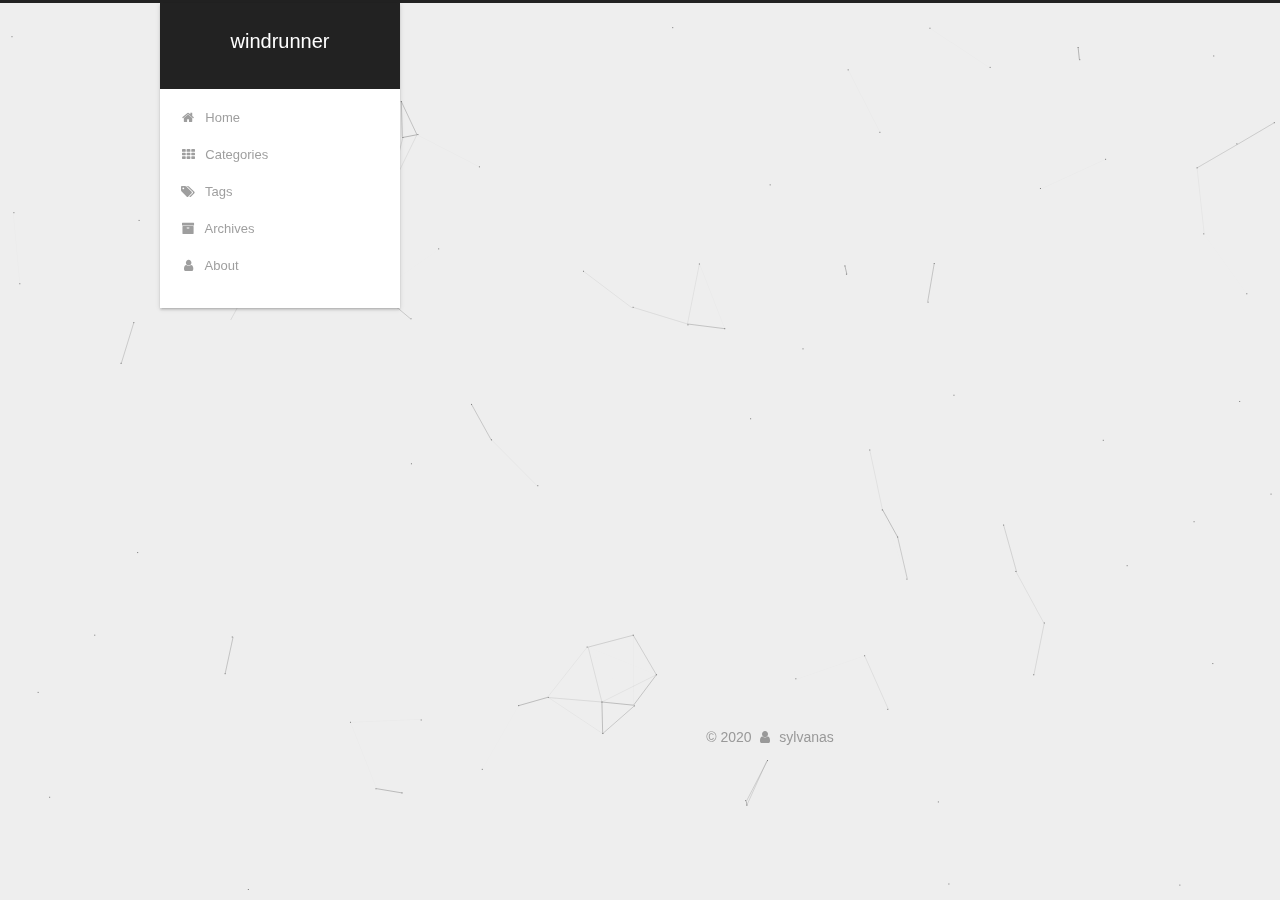
==== commit 1b17db20: "Site updated: 2020-02-09 00:11:41" ====
--- a/index.html
+++ b/index.html
@@ -301,6 +301,28 @@
           </span>
 
           
+            <span class="post-category" >
+            
+              <span class="post-meta-divider">|</span>
+            
+              <span class="post-meta-item-icon">
+                <i class="fa fa-folder-o"></i>
+              </span>
+              
+                <span class="post-meta-item-text">In</span>
+              
+              
+                <span itemprop="about" itemscope itemtype="http://schema.org/Thing">
+                  <a href="/categories/lua/" itemprop="url" rel="index">
+                    <span itemprop="name">lua</span>
+                  </a>
+                </span>
+
+                
+                
+              
+            </span>
+          
 
           
             
@@ -330,7 +352,11 @@
       
         
           
-          
+          lua 的使用
+redis
+openresty
+
+
           
           <!--noindex-->
           <div class="post-button text-center">
@@ -420,7 +446,7 @@
             
               <div class="site-state-item site-state-posts">
               
-                <a href="/archives/%7C%7C%20archive">
+                <a href="/archives/">
               
                   <span class="site-state-item-count">1</span>
                   <span class="site-state-item-name">posts</span>
@@ -429,7 +455,25 @@
             
 
             
-
+              
+              
+              <div class="site-state-item site-state-categories">
+                <a href="/categories/index.html">
+                  <span class="site-state-item-count">1</span>
+                  <span class="site-state-item-name">categories</span>
+                </a>
+              </div>
+            
+
+            
+              
+              
+              <div class="site-state-item site-state-tags">
+                <a href="/tags/index.html">
+                  <span class="site-state-item-count">1</span>
+                  <span class="site-state-item-name">tags</span>
+                </a>
+              </div>
             
 
           </nav>
--- a/css/main.css
+++ b/css/main.css
@@ -1823,7 +1823,7 @@
   width: 4px;
   height: 4px;
   border-radius: 50%;
-  background: #a25ca2;
+  background: #62ff21;
 }
 .links-of-blogroll {
   font-size: 13px;
